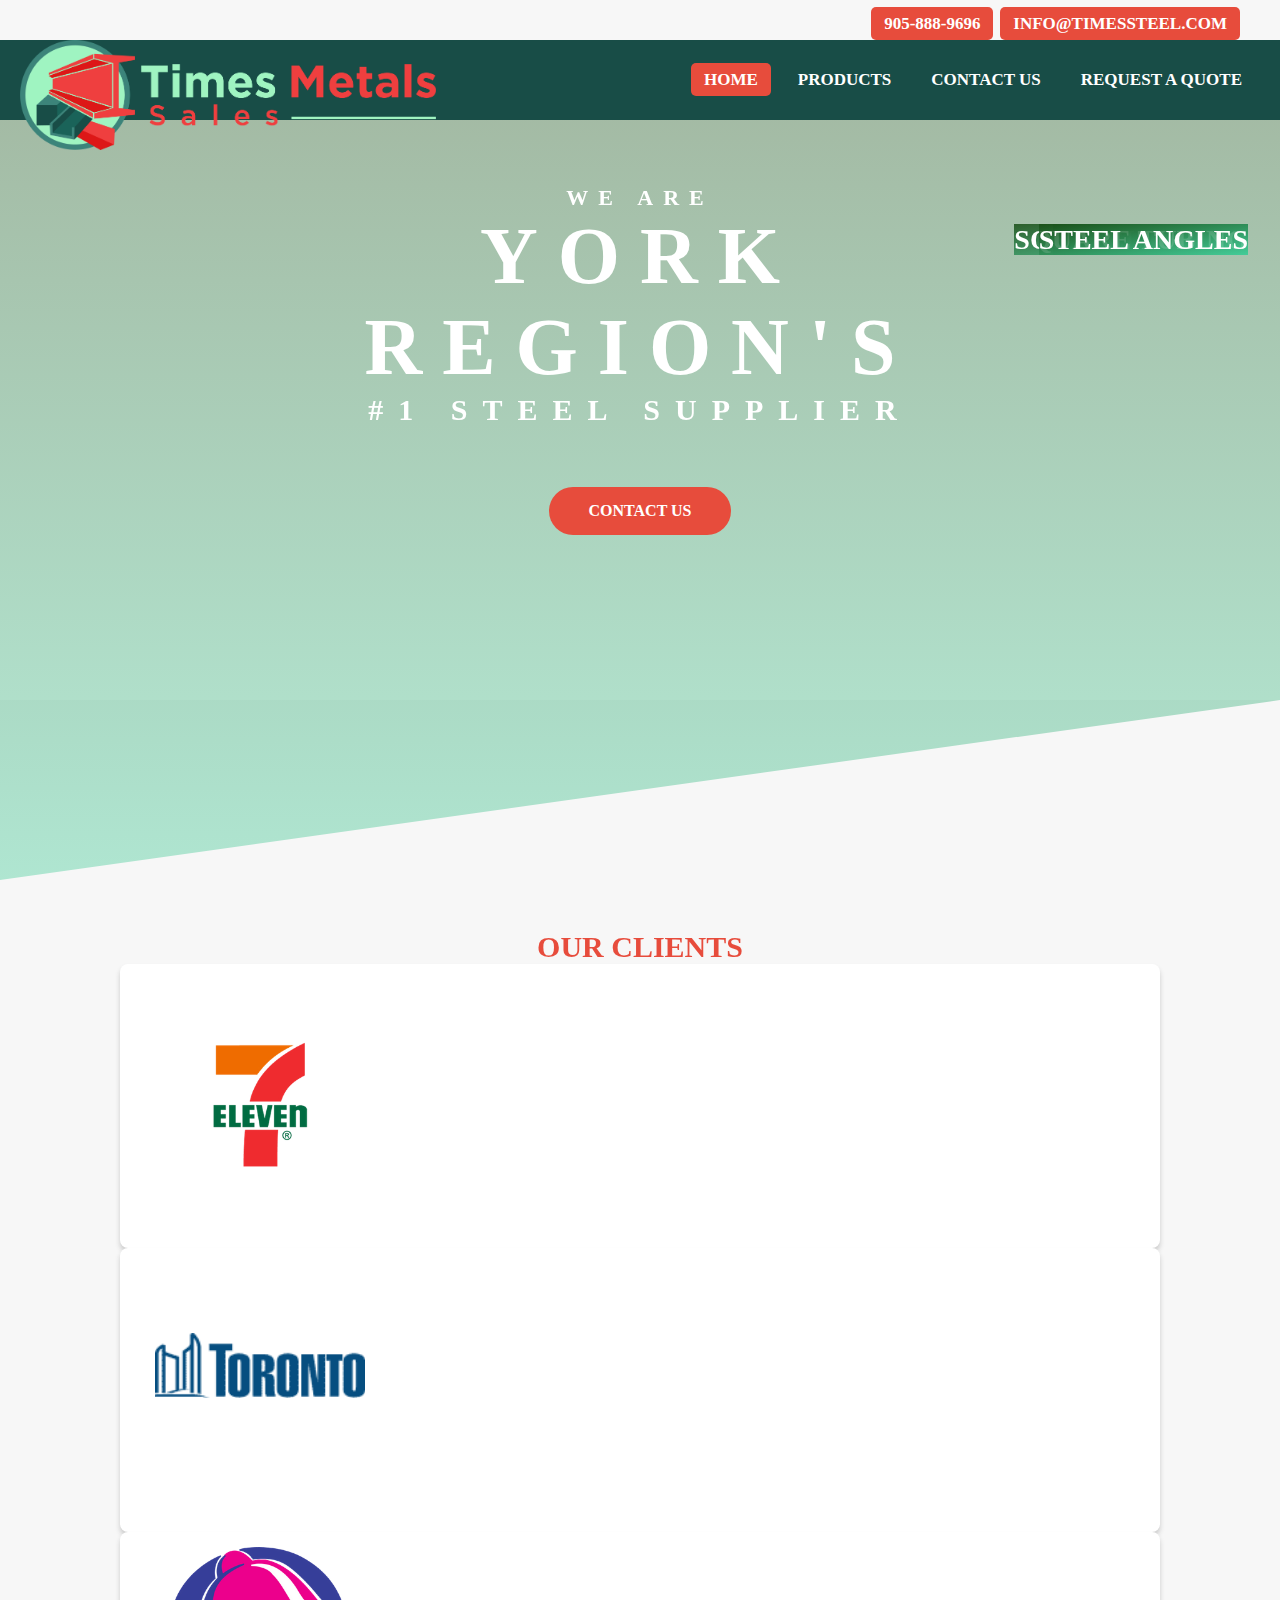
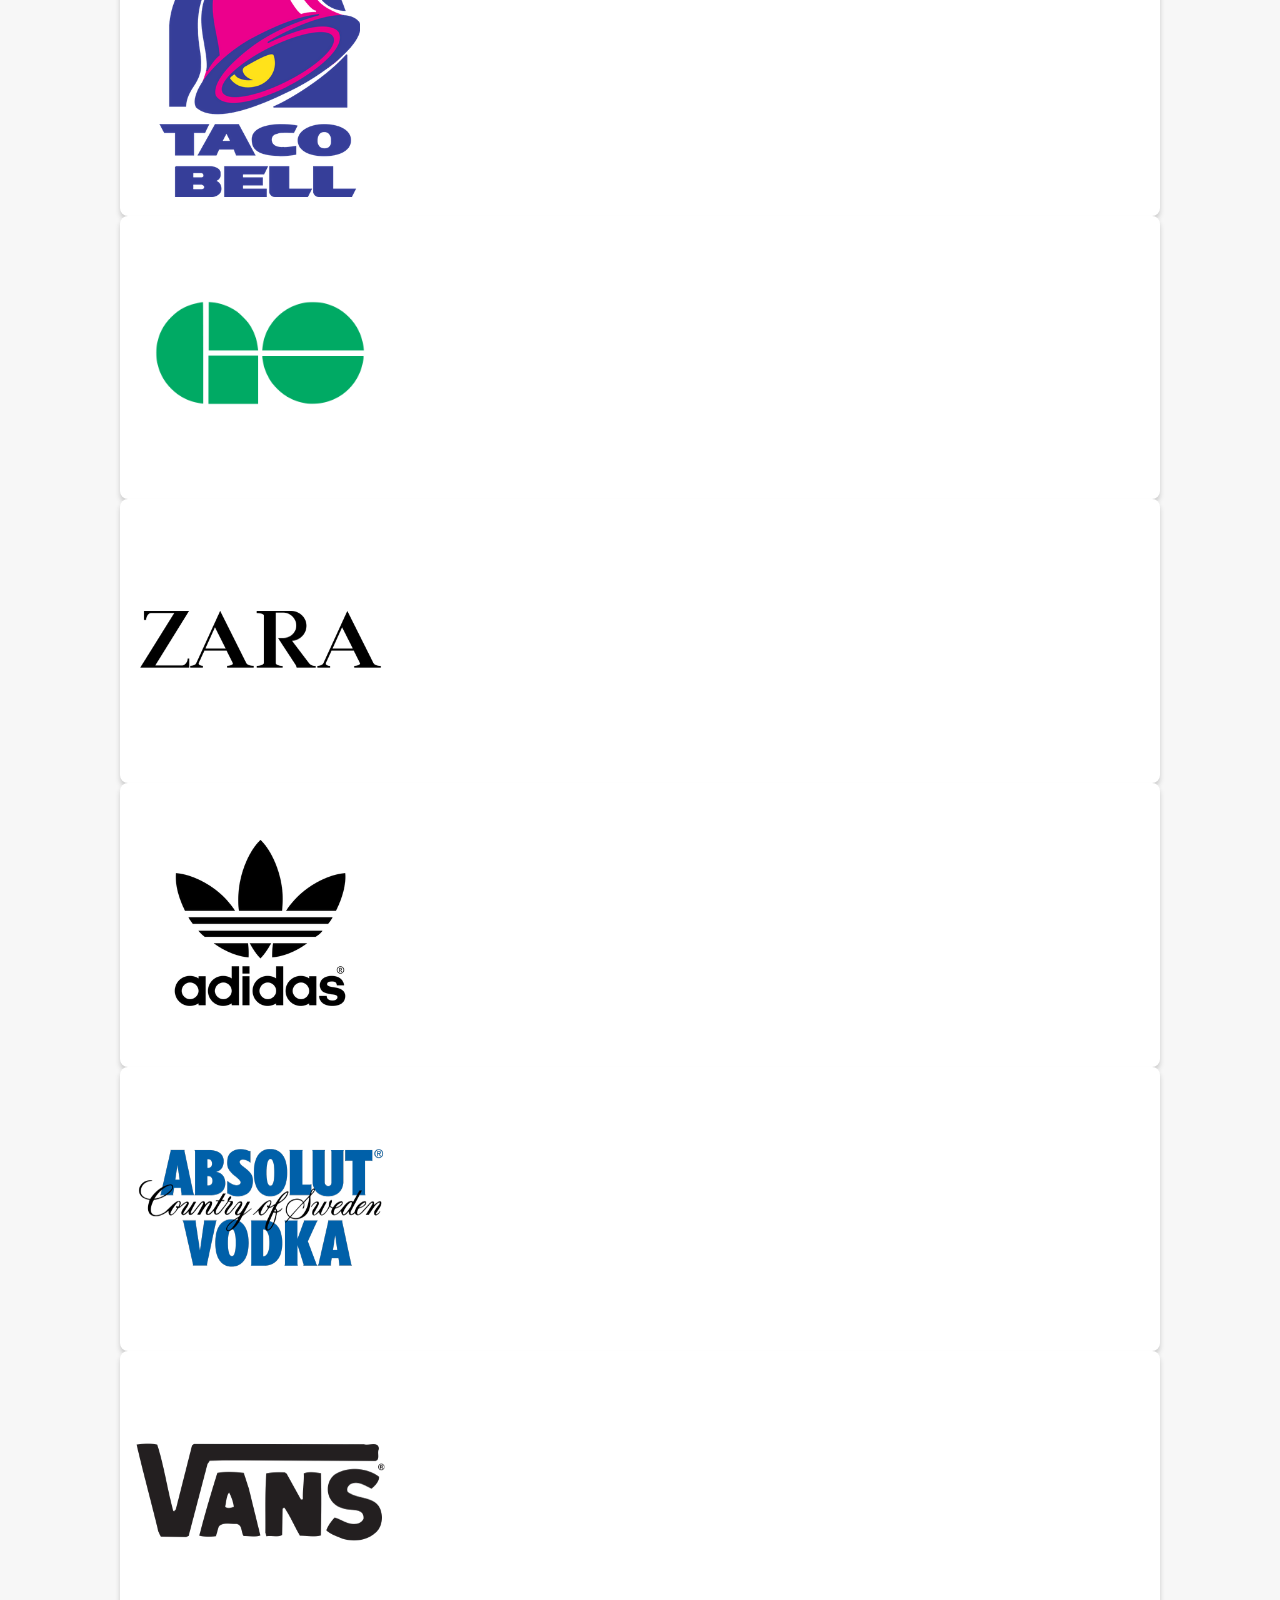
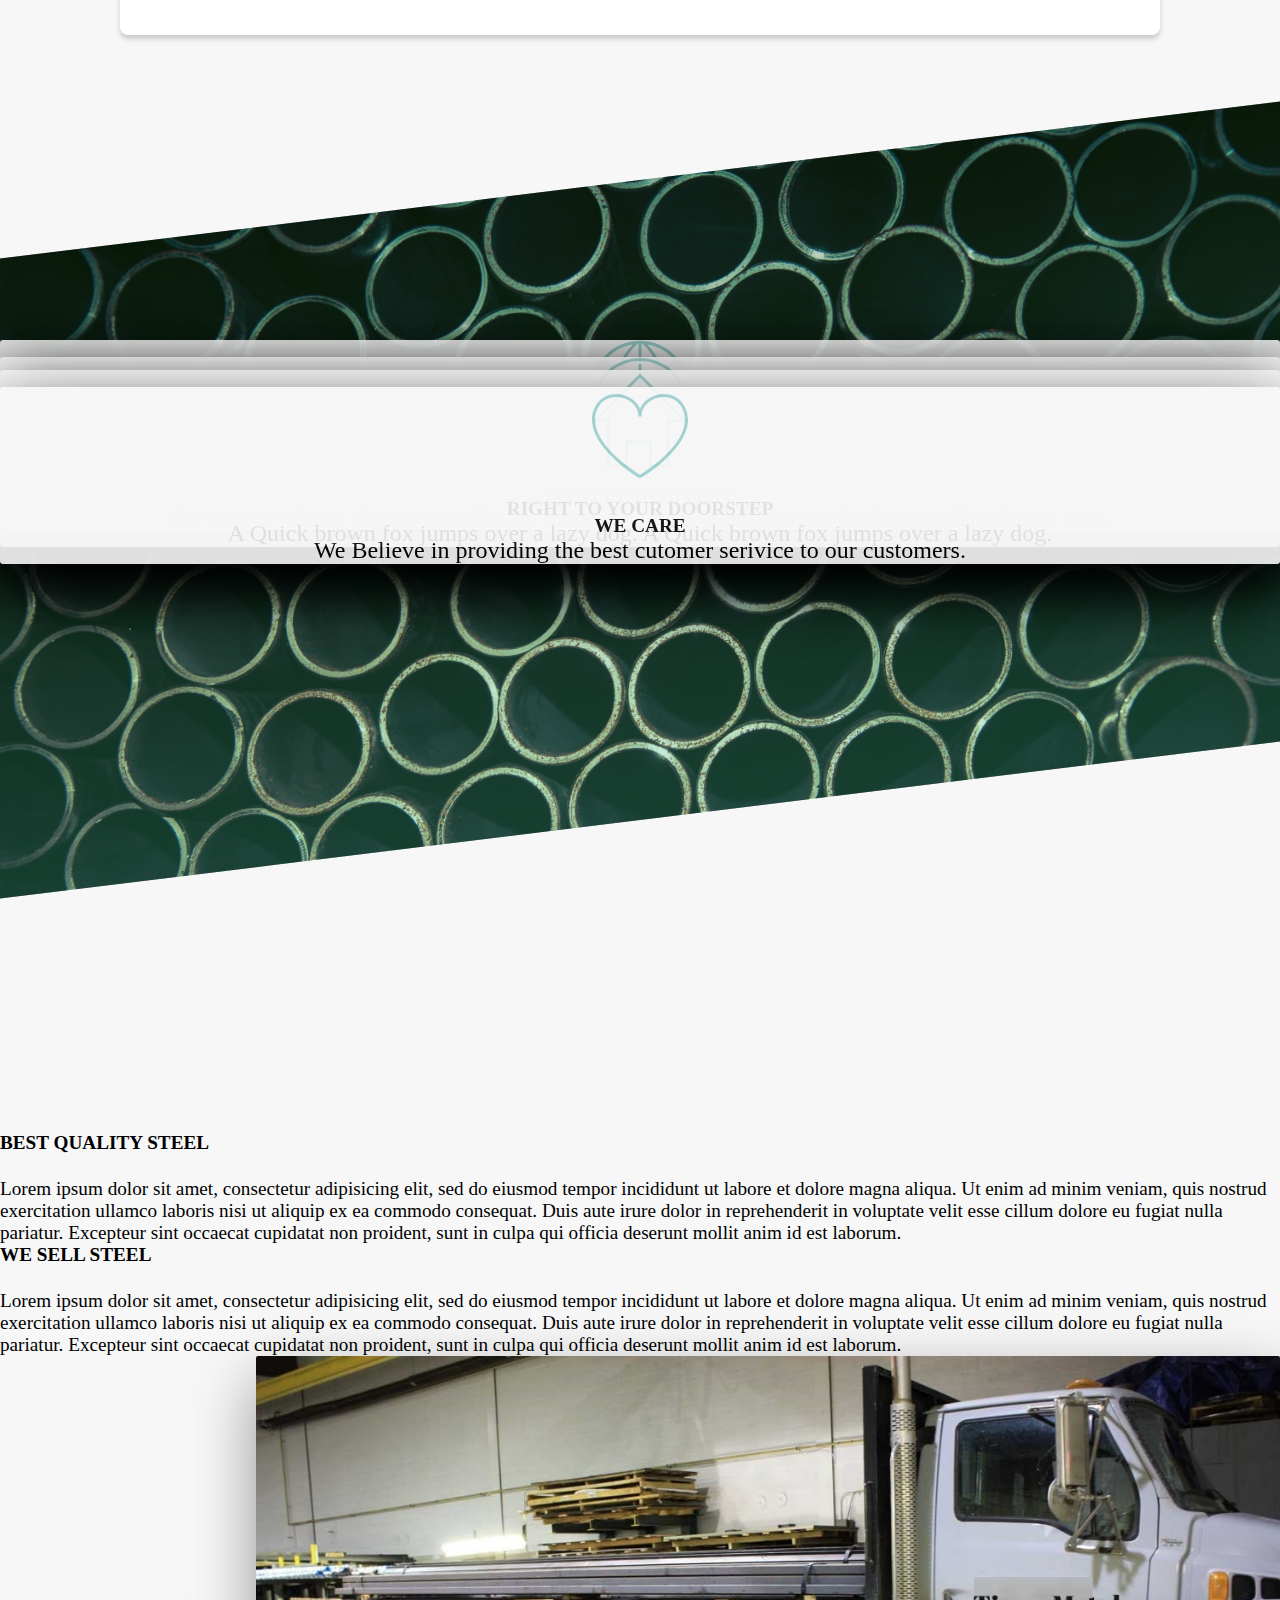
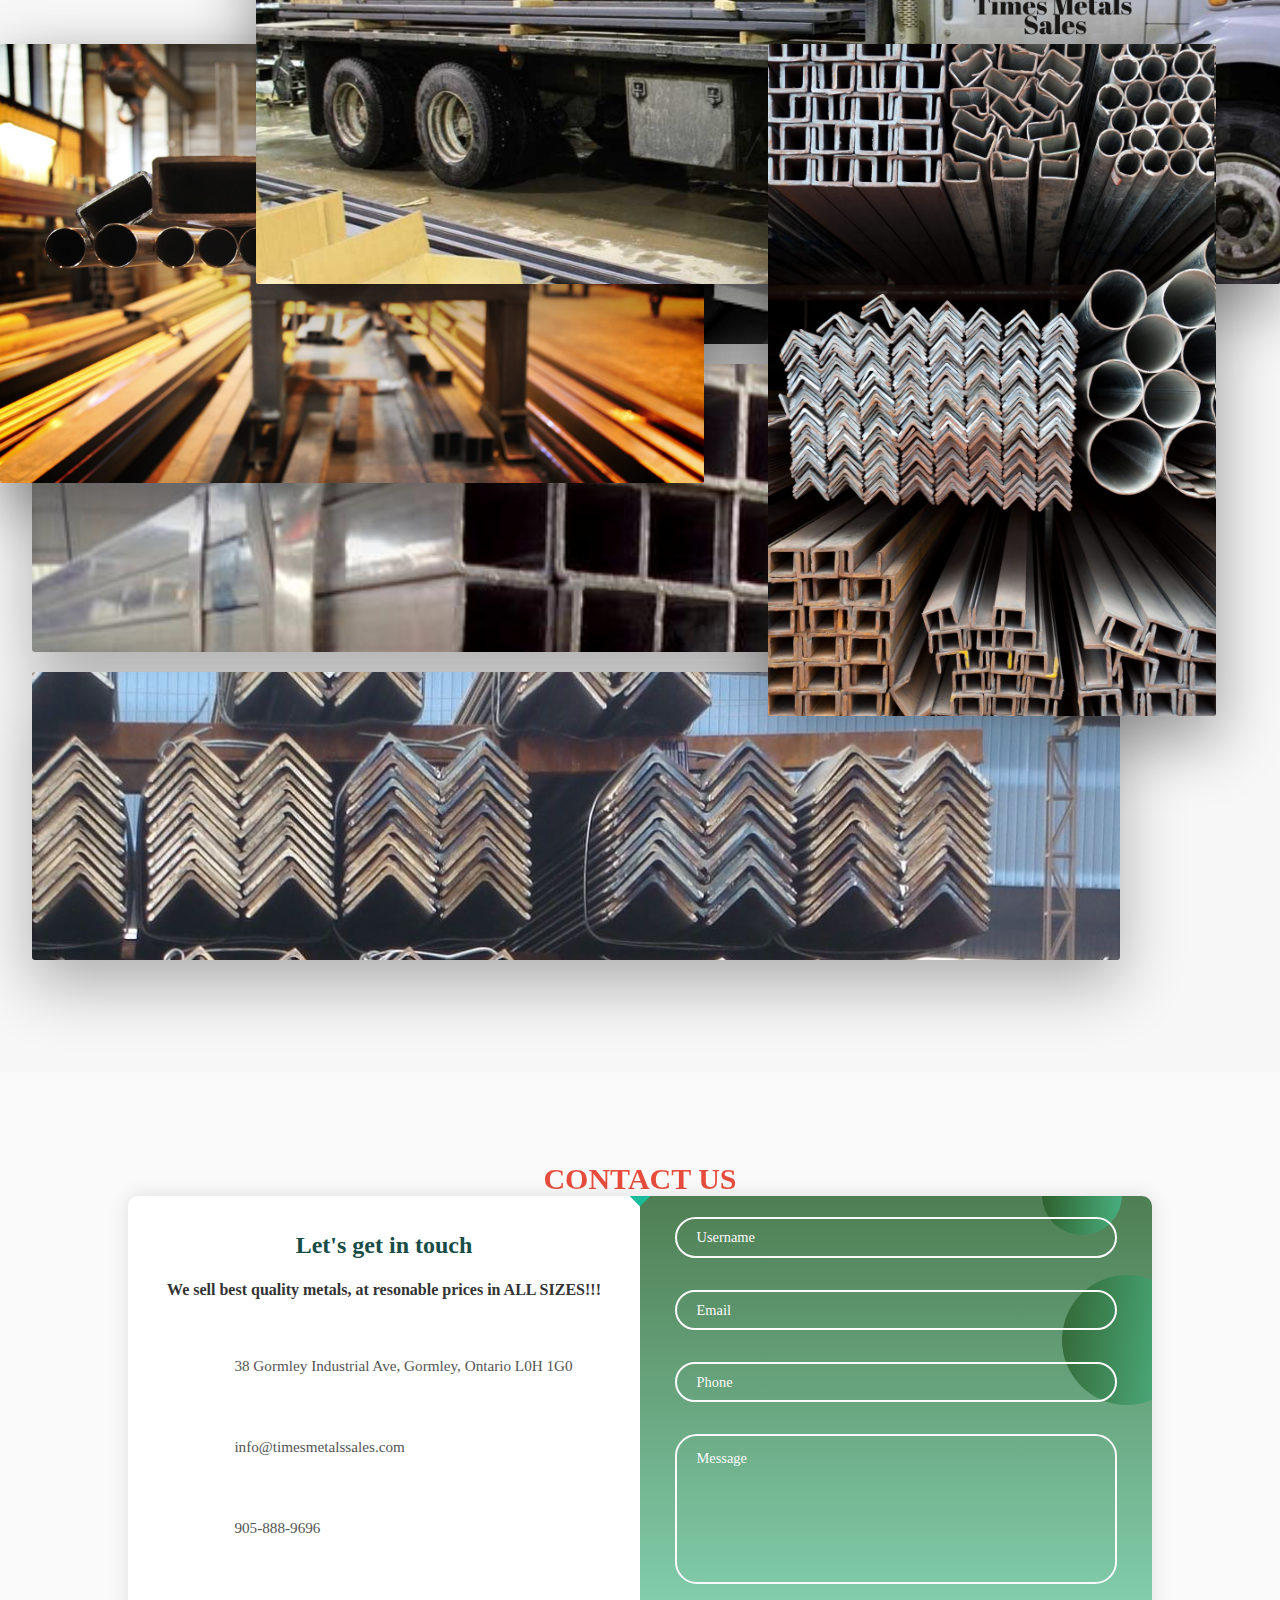
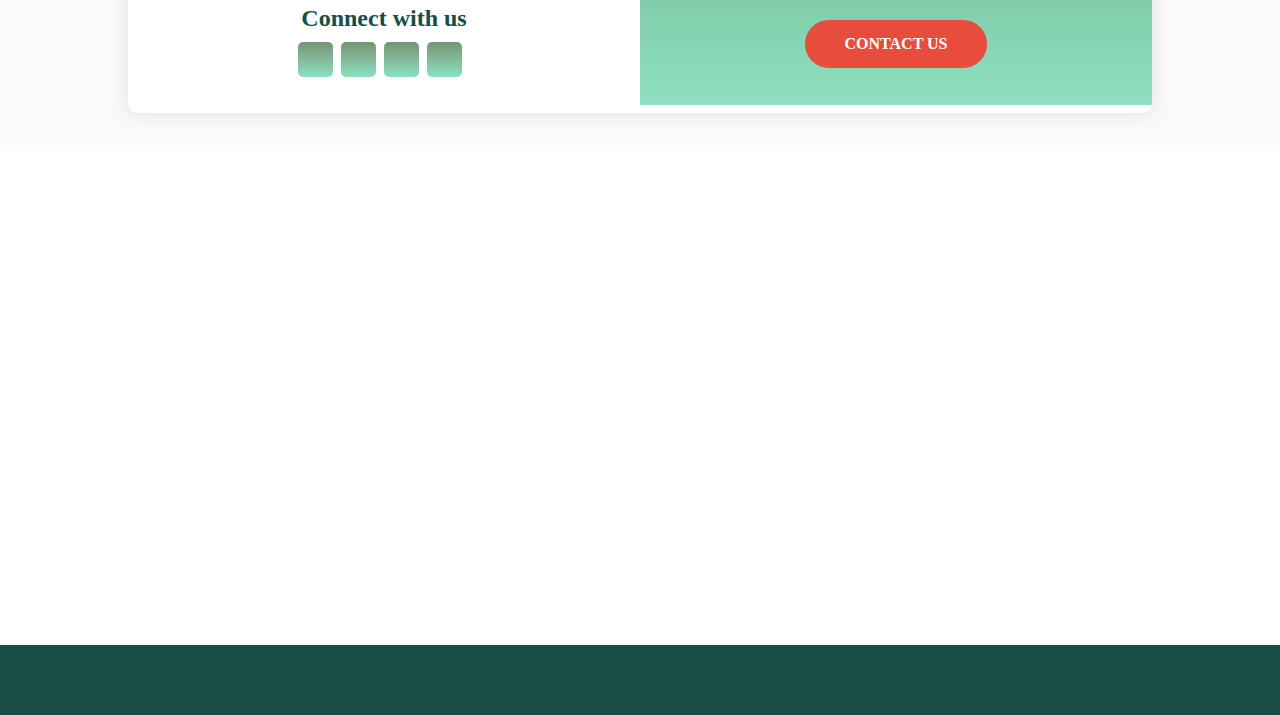
==== index.html @ 5d06d39f "first commit" ====
<!DOCTYPE html>
<html lang="en">

<head>
  <meta charset="UTF-8">
  <meta name="viewport" content="width=device-width, initial-scale=1.0">
  <meta http-equiv="X-UA-Compatible" content="ie=edge">
  <title>Times Steels Sales</title>
  <link href="https://cdn.jsdelivr.net/npm/bootstrap@5.0.0-beta1/dist/css/bootstrap.min.css" rel="stylesheet" integrity="sha384-giJF6kkoqNQ00vy+HMDP7azOuL0xtbfIcaT9wjKHr8RbDVddVHyTfAAsrekwKmP1" crossorigin="anonymous">
  <link rel="stylesheet" href="css/style.css">
  <link rel="stylesheet" href="https://cdnjs.cloudflare.com/ajax/libs/slick-carousel/1.8.1/slick.min.css">
  <link rel="stylesheet" href="https://cdnjs.cloudflare.com/ajax/libs/slick-carousel/1.8.1/slick-theme.min.css">
  <link rel="stylesheet" type="text/css" href="http://kenwheeler.github.io/slick/slick/slick-theme.css" />
  <link rel="stylesheet" href="css/icon-font.css">
  <link rel="stylesheet" href="https://cdnjs.cloudflare.com/ajax/libs/animate.css/4.1.1/animate.min.css" />
  <link rel="stylesheet" href="css/animate.css">
</head>

<body>
  <section>
    <div class="p-no">
      <ul>
        <li class="nav-move"><a href="#" class="active"><i class="fas fa-phone-volume"></i> 905-888-9696 </a></li>
        <li class="nav-move"><a href="#" class="active"><i class="far fa-envelope"></i> info@timessteel.com </a></li>
      </ul>
    </div>
  </section>


  <section>
    <nav>
      <input type="checkbox" id="check">
      <label for="check" class="checkbtn">
        <i class="fas fa-bars"></i>
      </label>
      <label class='logo'> <a href=""><img src="assets/final_logo5.png" height="110" alt=""></a> </label>

      <ul>
        <li><a href="#" class='active'>Home</a></li>
        <li><a href="products.html">Products</a></li>
        <li><a href="contact-us.html">Contact us</a></li>
        <li><a href="contact">Request a Quote</a></li>

      </ul>

    </nav>

  </section>


  <section class="cover-photo">
    <div class="text-box">
      <h1 class="heading-primary">
        <span class="heading-primary-1">WE ARE</span>
        <span class="heading-primary-2">YORK REGION'S</span>
        <span class="heading-primary-3">#1 STEEL SUPPLIER</span>
      </h1>

      <a href="#" class="btn-1 btn-contact-us">Contact us</a>
    </div>

  </section>


  <main>


    <section class="popular-brands">
      <div class="container-1">
        <h2 class="heading-secondary wow slideInLeft animate__backInLeft">Our Clients</h2>
        <div class="logo-slider">
          <div class="item"><a href="#"><img src="assets/7-11.png" alt=""></a></div>
          <div class="item"><a href="#"><img src="assets/city-logo.gif" style="padding:70px 20px 115px !important" alt=""></a></div>
          <div class="item"><a href="#"><img src="assets/taco.png" alt=""></a></div>
          <div class="item"><a href="#"><img src="assets/go-logo.png" style="padding:70px 20px 75px !important" alt=""></a></div>
          <div class="item"><a href="#"><img src="assets/zara.png" alt=""></a></div>
          <div class="item"><a href="#"><img src="assets/adidas.png" alt=""></a></div>
          <div class="item"><a href="#"><img src="assets/absoult.png" alt=""></a></div>
          <div class="item"><a href="#"><img src="assets/vans.png" alt=""></a></div>
        </div>
      </div>
    </section>

    <section class="section-features">
      <div class="container">
        <div class="row">

          <div class="col-xl-3 col-lg-6 col-md-6 col-3">
            <div class="feature-box fb-1">
              <i class="feature-box__icon icon-basic-world"></i>
              <h3 class="heading-tertiary">Best Raw Material</h3>
              <p class="feature-box__text">
                WE offer the best quality of raw materials for your use. IN ALL SIZES!
              </p>
            </div>
          </div>

          <div class="col-xl-3 col-lg-6 col-md-6 col-3">
            <div class="feature-box fb-2">
              <i class="feature-box__icon icon-basic-clock"></i>
              <h3 class="heading-tertiary">On Time Delivery</h3>
              <p class="feature-box__text otd-text">
                Our On-time delivery of products enables our customers to improve efficiencies and reduce overall production costs.
              </p>
            </div>
          </div>

          <div class="col-xl-3 col-lg-6 col-md-6 col-3">
            <div class="feature-box fb-3">
              <i class="feature-box__icon icon-basic-home"></i>
              <h3 class="heading-tertiary">Right to your Doorstep</h3>
              <p class="feature-box__text">
                A Quick brown fox jumps over a lazy dog. A Quick brown fox jumps over a lazy dog.
              </p>
            </div>
          </div>

          <div class="col-xl-3 col-lg-6 col-md-6 col-3">
            <div class="feature-box fb-4">
              <i class="feature-box__icon icon-basic-heart"></i>
              <h3 class="heading-tertiary">We Care</h3>
              <p class="feature-box__text">
                We Believe in providing the best cutomer serivice to our customers.
              </p>
            </div>
          </div>

        </div>
      </div>

    </section>




    <section class="section-about">
      <div class="u-center-text u-margin-bottom-8">
        <h2 class="heading-secondary wow slideInLeft animate__backInLeft">
          One Stop, for all your steel needs.
        </h2>
      </div>

      <div class="container">
        <div class="row ">
          <div class="col-6">
            <h3 class="heading-tertiary u-margin-bottom-small section-about-heading">
              Best Quality Steel
            </h3>
            <p class="paragraph">
              Lorem ipsum dolor sit amet, consectetur adipisicing elit, sed do eiusmod tempor incididunt ut labore et dolore magna aliqua. Ut enim ad minim veniam, quis nostrud exercitation ullamco laboris nisi ut aliquip ex ea commodo consequat.
              Duis aute irure dolor in reprehenderit in voluptate velit esse cillum dolore eu fugiat nulla pariatur. Excepteur sint occaecat cupidatat non proident, sunt in culpa qui officia deserunt mollit anim id est laborum.
            </p>

            <h3 class="heading-tertiary u-margin-bottom-small section-about-heading">
              We sell Steel
            </h3>
            <p class="paragraph">
              Lorem ipsum dolor sit amet, consectetur adipisicing elit, sed do eiusmod tempor incididunt ut labore et dolore magna aliqua. Ut enim ad minim veniam, quis nostrud exercitation ullamco laboris nisi ut aliquip ex ea commodo consequat.
              Duis aute irure dolor in reprehenderit in voluptate velit esse cillum dolore eu fugiat nulla pariatur. Excepteur sint occaecat cupidatat non proident, sunt in culpa qui officia deserunt mollit anim id est laborum.
            </p>
          </div>
          <div class="col-6">
            <div class="composition">
              <img src="assets/metal.jpg" alt="" class="composition__photo composition__photo--p1">
              <img src="assets/steel-truck1.png" alt="" class="composition__photo composition__photo--p2">
              <img src="assets/mix-bars.jpg" alt="" class="composition__photo composition__photo--p3">
            </div>
          </div>
        </div>
      </div>

    </section>





    <section class="section-products">
      <div class="u-center-text u-margin-bottom-8">
        <h2 class="heading-secondary">
          Our Products
        </h2>
      </div>

      <div class="row justify-content-center">

        <div class="col-12 col-xl-4 col-lg-6 col-md-6 col-sm-10 mx-auto">
          <div class="card product-picture-move">
            <div class="card-picture cp-1">
              &nbsp;
            </div>
            <h4 class="card-heading">
              <span class="heading-span">
                Steel Beams
              </span>

            </h4>
            <!-- <div class="card-details">
              <li>Size: 1/2 x 1/2 x 1/8</li>
              <li>Weight: 0.38</li>
              <li>7.6</li>
            </div> -->
          </div>
        </div>

        <div class="col-12 col-xl-4 col-lg-6 col-md-6 col-sm-10 ">
          <div class="card product-picture-move">
            <div class="card-picture cp-2">
              &nbsp;
            </div>
            <h4 class="card-heading">
              <span class="heading-span">
                Square Tubing
              </span>

            </h4>
            <!-- <div class="card-details">
              <li>Size: 1/2 x 1/2 x 1/8</li>
              <li>Weight: 0.38</li>
              <li>7.6</li>
            </div> -->
          </div>
        </div>

        <div class="col-12 col-xl-4 col-lg-6 col-md-6 col-sm-10">
          <div class="card product-picture-move">
            <div class="card-picture cp-3">
              &nbsp;
            </div>
            <h4 class="card-heading">
              <span class="heading-span">
                Steel Angles
              </span>

            </h4>
            <!-- <div class="card-details">
              <li>Size: 1/2 x 1/2 x 1/8</li>
              <li>Weight: 0.38</li>
              <li>7.6</li>
            </div> -->
          </div>

        </div>
      </div>

      <!-- <div class="container">
        <a href="products.html" class="btn-1 btn-contact-us-1">More Products</a>

      </div> -->


    </section>









    <!-- <section class="section-stories">

      <div class="bg-video">
        <video class="bg-video__content" autoplay muted loop>
          <Source src="assets/Toronto.mp4" type="video/mp4">
          </Source>
          Your browser does not support this video!
        </video>
      </div>


      <div class="u-center-text u-margin-bottom-8">
        <h2 class="heading-secondary">
          Customer Reviews
        </h2>
      </div>


      <div class="row">
        <div class="story">
          <figure class="story__shape">
            <img src="assets/UI-face-1.jpg" alt="Person 1" class="story__image">
            <figcaption class="story__caption">
              Devon Connors
            </figcaption>
          </figure>
          <div class="story__text">
            <h3 class="heading-tertiary u-margin-bottom-small">
              Very Satisfied by the quality of steel.
            </h3>
            <p>Lorem ipsum dolor sit amet, consectetur adipisicing elit. Eaque omnis, magni consequatur, aperiam incidunt nobis aliquid, officia beatae minus dolorum odio! Eum officiis officia ab temporibus expedita adipisci vitae quia.</p>
          </div>
        </div>
      </div>

      <div class="row u-margin-bottom-small">
        <div class="story">
          <figure class="story__shape">
            <img src="assets/UI-face-5.jpg" alt="Person 1" class="story__image">
            <figcaption class="story__caption">
              Sussane Warner
            </figcaption>
          </figure>
          <div class="story__text">
            <h3 class="heading-tertiary u-margin-bottom-small">
              On time delivery! <3 <3 </h3>
                <p>Lorem ipsum dolor sit amet, consectetur adipisicing elit. Eaque omnis, magni consequatur, aperiam incidunt nobis aliquid, officia beatae minus dolorum odio! Eum officiis officia ab temporibus expedita adipisci vitae quia.</p>
          </div>
        </div>
      </div>

    </section> -->


    <section class="section-contact" id="contact">

      <div class="container-e">
        <!-- <span class="big-circle"></span> -->
        <h2 class="heading-secondary">
          Contact Us
        </h2>
        <img src="img/shape.png" class="square" alt="" />
        <div class="form">
          <div class="contact-info">
            <h3 class="title">Let's get in touch</h3>
            <p class="text">
              We sell best quality metals, at resonable prices in ALL SIZES!!!
            </p>

            <div class="info">
              <div class="information">
                <img src="img/location.png" class="icon" alt="" />
                <i class="fas fa-map-marked-alt fa-2x c-icons"></i>
                <p>38 Gormley Industrial Ave, Gormley, Ontario L0H 1G0</p>
              </div>
              <div class="information">
                <img src="img/email.png" class="icon" alt="" />
                <i class="far fa-envelope fa-2x c-icons"></i>
                <p>info@timesmetalssales.com</p>
              </div>
              <div class="information">
                <img src="img/phone.png" class="icon" alt="" />
                <i class="fas fa-phone-volume fa-2x c-icons"></i>
                <p>905-888-9696</p>
              </div>
            </div>

            <div class="social-media">
              <p class="title">Connect with us </p>
              <div class="social-icons">
                <a href="#">
                  <i class="fab fa-facebook-f"></i>
                </a>
                <a href="#">
                  <i class="fab fa-twitter"></i>
                </a>
                <a href="#">
                  <i class="fab fa-instagram"></i>
                </a>
                <a href="#">
                  <i class="fab fa-linkedin-in"></i>
                </a>
              </div>
            </div>
          </div>

          <div class="contact-form">
            <span class="circle one"></span>
            <span class="circle two"></span>

            <form autocomplete="off" id="contact-form" method="post" action="contact-form.php">
              <h3 class="title">Contact us</h3>
              <div class="input-container">
                <input type="text" name="name" class="input" />
                <label for="">Username</label>
                <span>Username</span>
              </div>
              <div class="input-container">
                <input type="email" name="email" class="input" />
                <label for="">Email</label>
                <span>Email</span>
              </div>
              <div class="input-container">
                <input type="tel" name="phone" class="input" />
                <label for="">Phone</label>
                <span>Phone</span>
              </div>
              <div class="input-container textarea">
                <textarea name="message" class="input"></textarea>
                <label for="">Message</label>
                <span>Message</span>
              </div>
              <a href="#" type="submit" class="btn-1 btn-contact-us">Contact us</a>
              <!-- <input type="submit" value="Send" class="btn-1" /> -->
            </form>
          </div>
        </div>
      </div>

    </section>

    <section>
      <div class="contact-map">
        <iframe
          src="https://www.google.com/maps/embed?pb=!1m18!1m12!1m3!1d2872.6398031145964!2d-79.37557128449275!3d43.94612767911226!2m3!1f0!2f0!3f0!3m2!1i1024!2i768!4f13.1!3m3!1m2!1s0x89d52b294a192971%3A0xa23eb3b791eac809!2sTimes%20Iron%20Works%20Inc.!5e0!3m2!1sen!2sca!4v1611157939433!5m2!1sen!2sca"
          width="100%" height="auto" frameborder="0" style="border:0;" allowfullscreen="" aria-hidden="false" tabindex="0"></iframe>
      </div>
    </section>










    <!-- <section class="contact-us">
  <div class="contact-in">

    <div class="contact-form">
      <h2 class="heading-secondary">
        Contact Us
      </h2>
      <form class="" action="index.html" method="post">
        <input type="text" name="" placeholder="Name" class="contact-form-text">
        <input type="text" name="" placeholder="Email" class="contact-form-text">
        <textarea name="Message" placeholder="Message" rows="8" cols="80" class="contact-form-textarea"></textarea>
        <input type="submit" name="Submit" value="" class="btn btn-contact-us">
        <a href="#" class="btn btn-contact-us">Submit</a>
      </form>
    </div>




  </div>
</section> -->

    <!-- <section class="section-book">
      <div class="row">
        <div class="book">

        </div>
      </div>
    </section> -->

  </main>

  <footer class="section-footer">

    <!-- <div class="footer-links">
      <h3>Products</h3>
      <h3>Contact Us</h3>
      <h3>Request a Quote</h3>

    </div>

    <h2>Times Steel Sales</h2> -->
  </footer>

  <script src="https://cdnjs.cloudflare.com/ajax/libs/jquery/3.5.1/jquery.min.js"> </script>
  <script src="https://cdnjs.cloudflare.com/ajax/libs/slick-carousel/1.9.0/slick.min.js"></script>
  <script src="https://cdnjs.cloudflare.com/ajax/libs/popper.js/1.14.6/umd/popper.min.js" integrity="sha384-wHAiFfRlMFy6i5SRaxvfOCifBUQy1xHdJ/yoi7FRNXMRBu5WHdZYu1hA6ZOblgut" crossorigin="anonymous"></script>
  <script src="https://stackpath.bootstrapcdn.com/bootstrap/4.2.1/js/bootstrap.min.js" integrity="sha384-B0UglyR+jN6CkvvICOB2joaf5I4l3gm9GU6Hc1og6Ls7i6U/mkkaduKaBhlAXv9k" crossorigin="anonymous"></script>
  <script src="https://kit.fontawesome.com/7abd18528c.js" crossorigin="anonymous"></script>
  <!-- <script src="js/smooth-scroll.js"> -->
  <script src="js/wow.min.js"></script>
  <script>
    new WOW().init();
  </script>

  <script>
    $(window).on('load', function() {

      new WOW().init();
    });
  </script>
  <script src="app.js"></script>


  <!-- <script>
    var scroll = new SmoothScroll('a[href*="#"]');
  </script> -->

  <script>
    // $('.my-slider').slick({
    // dots: true,
    // infinite: false,
    // speed: 300,
    // slidesToShow: 4,
    // slidesToScroll: 4,
    // responsive: [
    //   {
    //     breakpoint: 1024,
    //     settings: {
    //       slidesToShow: 3,
    //       slidesToScroll: 3,
    //       infinite: true,
    //       dots: true
    //     }
    //   },
    //   {
    //     breakpoint: 600,
    //     settings: {
    //       slidesToShow: 2,
    //       slidesToScroll: 2
    //     }
    //   },
    //   {
    //     breakpoint: 480,
    //     settings: {
    //       slidesToShow: 1,
    //       slidesToScroll: 1
    //     }
    //   }
    // ]


    $('.logo-slider').slick({
      // slideshow: 5,
      // slidesToScroll:1,
      // dots: true,
      // arrows: true,
      // autoplay: true,
      // autoplaySpeed: 2000,
      // infinite:true,
      // variableWidth: true,

      slidesToShow: 3,
      slidesToScroll: 1,
      mobileFirst: true,
      autoplay: true,
      arrows: true,
      autoplaySpeed: 2500,
      dots: true,
      infinite: true,
      pauseOnHover: true,

      variableWidth: true,
      centerMode: true,

      responsive: [{
          breakpoint: 1024,
          settings: {
            arrows: false,
            slidesToShow: 3,
            slidesToScroll: 3,
            infinite: true,
            dots: true
          }
        },
        {
          breakpoint: 768,
          settings: {
            arrows: false,
            slidesToShow: 2,
            slidesToScroll: 2,
          }
        },
        {
          breakpoint: 425,
          settings: {
            arrows: false,
            slidesToShow: 1,
            slidesToScroll: 1
          }
        }
        // You can unslick at a given breakpoint now by adding:
        // settings: "unslick"
        // instead of a settings object
      ]
      // responsive: [{
      //   breakpoint: 768,
      //   setting: {
      //     slidesToShow: 2,
      //     slidesToScroll: 1,
      //   }
      // }, {
      //   breakpoint: 520,
      //   setting: {
      //     slidesToShow: 2,
      //     slidesToScroll: 1,
      //   }
      // }]

      // autoplay: true,
      // dots: true,
      // centerMode:true,
      // slidesToShow:8,
      // variableWidth:true,
      // responsive: [{
      //     breakpoint: 500,
      //     settings: {
      //         dots: false,
      //         arrows: false,
      //         infinite: false,
      //         slidesToShow: 2,
      //         slidesToScroll: 2
      //     }
      // }]
    });
  </script>




</body>

</html>
---- css/style.css ----
/*
light green: #7ed567
orange: #f6830f

green: #0e918c
red: #bb2205
silver: #d2d3c9

emerald: ##2ecc71 #184d47
alzirin red: ##e74c3c
silver: ##ecf0f1
*/

/* html,body
{
    width: 100%;
    height: 100%;
    margin: 0px;
    padding: 0px;
    overflow-x: hidden;
} */

* {
  padding: 0;
  margin: 0;
  text-decoration: none;
  list-style: none;
  box-sizing: border-box;
}

nav {
  background: #184d47;
  /* background: linear-gradient(to right, #2ecc71, #0e918c); */

  /* background: linear-gradient(to right, #2ecc71, #0e918c); */
  height: 80px;
  width: 100%;
  position: fixed;
  z-index: 1000;
  margin-top: -30px;
  flex-wrap: wrap;
}
 .p-no{
  height: 40px;
  background-color:#f7f7f7 !important;
  font-size:1.7rem;
  position: fixed;
  z-index: 1000;
  padding-top: 5px;
  padding-bottom: 5px;
  padding-right: 20px;
  margin-top: -70px;
  width: 100% !important;

}
/* .p-no ul{
  text-align: center !important;
}

.p-no ul li{
  float: right;
  display: inline-block;
  margin-right: 20px;
  background: #e74c3c;
  align-items: center;
  text-align: center;
  height: 30px !important;
}

.p-no ul li a {
  margin-top: 10px;
  color: white;
  font-size: 15px;
  padding-left: 13px;
  padding-right: 13px;
  padding-bottom: 13px;
  text-align: center;
  text-transform: uppercase;
  font-weight: bold;
  text-decoration: none;
} */

.p-no ul {
  float: right;
  margin-right: 20px;
  position: relative;
}

.p-no ul li {
  display: inline-block;
  line-height: 80px;
  margin-top: -50px;
  /* margin: 0 5px; */
  position: relative;
}

.p-no ul li a {
  color: white;
  font-size: 17px;
  padding: 7px 13px;
  border-radius: 5px;
  text-transform: uppercase;
  font-weight: bold;
  text-decoration: none;
  position: relative;
}

.p-no ul li a:hover {
  color: white;
}


.active, .p-no ul li a:hover {
  background: #e74c3c;
  transition: .5s;
}






.logo {
  margin-top: -18px;
  height: 80px;
  margin-left: 20px;

  /* color:white;
  font-size: 35px;
  line-height: 80px;
  padding: 0 100px;
  font-weight: bold; */
}

nav ul {
  float: right;
  margin-right: 20px;
  position: relative;

}

nav ul li {
  display: inline-block;
  line-height: 80px;
  margin: 0 5px;
  position: relative;
}

nav ul li a {
  color: white;
  font-size: 17px;
  padding: 7px 13px;
  border-radius: 5px;
  text-transform: uppercase;
  font-weight: bold;
  text-decoration: none;
  position: relative;
}

nav ul li a:hover {
  color: white;
}

.checkbtn{
  font-size: 30px;
  color: #e74c3c;
  float: right;
  line-height: 80px;
  margin-right: 40px;
  cursor: pointer;
  display: none;
}
#check{
  display: none;
}




/* nav .openMenu{
  font-size: 2rem;
  margin: 20px;
  display: none;
  cursor: pointer;
}

nav .nav-ul .closeMenu {
  font-size: 2rem;
  display: none;
  cursor: pointer;
} */


.active, nav ul li a:hover {
  background: #e74c3c;
  transition: .5s;
}

.hamburger{
  display: none;
  background-color: transparent;
  border: 0;
  color: #e74c3c;
  font-size: 25px;
}
.hamburger:focus{
  outline: none;
}

#logo {
  height: 80px;
  margin-top: -30px;
  /* margin-top: -15px;
  margin-right: 5px; */
}

label a, label a:hover {
  text-decoration: none;
  color: white;
  font-weight: bold;
}

.cover-photo {
  height: 90vh;
  padding: 200px 100px;
  /* background-image:linear-gradient( rgba(46,179,214,0.4) , rgba(67,204,152,0.4) ),  url(../assets/cover.jpg); */
  background-image: linear-gradient(rgba(24, 77, 21, 0.4), rgba(67, 204, 152, 0.4)), url(../assets/cover.jpg);
  /* background-image: linear-gradient(rgba(46, 204, 113, 0.4), rgba(14, 145, 140, 0.4)), url(../assets/cover.jpg); */

  /* background: linear-gradient(to right, #2ecc71, #0e918c); */

  background-size: cover;
  background-position: center;
  clip-path: polygon(0 0, 100% 0, 100% 70vh, 0% 100%);
  margin-top: 70px;
  /* z-index: -1; */
}

/* linear-gradient( rgba(46,179,214,0.6) , rgba(67,204,152,0.6) ), */
.text-box {
  position: absolute;
  top: 40%;
  left: 50%;
  transform: translate(-50%, -50%);
  text-align: center;
}

.heading-primary {
  color: #fff;
  backface-visibility: hidden;
}

.heading-primary-2 {
  display: block;
  font-size: 80px;
  font-weight: bold;
  letter-spacing: 20px;
  animation: moveInRight 3s ease-in-out;
}

.heading-primary-1 {
  display: block;
  font-size: 22px;
  font-weight: bold;
  letter-spacing: 10px;
  animation-name: moveInLeft;
  animation-duration: 3s;
  animation-timing-function: ease-in-out;
}

.heading-primary-3 {
  display: block;
  font-size: 30px;
  font-weight: bold;
  letter-spacing: 15px;
  animation: moveInLeft 3s ease-in-out;
  margin-bottom: 60px;
}

@keyframes moveInLeft {
  0% {
    opacity: 0;
    transform: translateX(-100px)
  }

  80% {
    transform: translateX(10px);
  }

  100% {
    opacity: 1;
    transform: translate(0);
  }
}

@keyframes moveInRight {
  0% {
    opacity: 0;
    transform: translateX(100px)
  }

  80% {
    transform: translateX(-10px);
  }

  100% {
    opacity: 1;
    transform: translate(0);
  }
}

.btn-1:link, .btn:visited {
  text-transform: uppercase;
  text-decoration: none;
  padding: 15px 40px;
  display: inline-block;
  border-radius: 100px;
  transition: all .2s;
  position: relative;
}

.btn-1:hover {
  color: #fff;
  transform: translateY(-3px);
  box-shadow: 0 5px 10px rgba(0, 0, 0, .2);
}

.btn-1:active {
  transform: translateY(-1px);
}

.btn-1 {
  background-color: #e74c3c;
  color: #fff;
  font-weight: bold;
}

/* sliding */
.popular-brands {
  background-color: #f7f7f7;
  padding-top: 120px;
  margin-top: -20vh;
  /* margin-bottom: 20vh; */
  padding-bottom: 20vh;
}

.container-1 {
  margin-top: 30px !important;
  /* margin-left: 250px !important;
  margin-right: 250px !important; */
  /* background-color: #f7f7f7; */
}

.logo-slider {
  box-sizing: border-box;
  /* width: 300px; */
}

.logo-slider img {
  width: 250px;
}

.container-1 {
  max-width: 1040px;
  margin: 100px auto;
}

.h2-logo-slider {
  font-size: 30px;
  font-weight: 400;
  text-align: center;
  position: relative;
  margin-bottom: 60px;
}

.h2-logo-slider:after {
  content: '';
  position: absolute;
  width: 100px;
  height: 4px;
  background-color: #e74c3c;
  bottom: -20px;
  left: 0;
  right: 0;
  margin: 0 auto;
}

.logo-slider .item {
  background-color: #fff;
  box-shadow: 0 4px 5px #cacaca;
  border-radius: 8px;
  padding: 15px;
  /* border: solid; */
}

.logo-slider .slick-slide {
  margin: 15px;
}

.slick-dots {
  background-color: #f7f7f7;
  background-size: 100% !important;
}

.slick-dots li.slick-active button:before {
  color: #e74c3c !important;
}

.slick-dots li button:before {
  font-size: 15px !important;
}

.slick-next:before,
.slick-prev:before {
  color: #e74c3c !important;
  font-size: 30px !important;
}

.item:hover {
  display: block;
  transition: all ease 0.3s;
  transform: scale(1.1) transform;
}

/* ABOUT SECTION------------------------------- */
.heading-secondary {
  text-align: center;
  font-size: 30px;
  text-transform: uppercase;
  font-weight: 700;
  /* background: linear-gradient(to right, #2ecc71, #C5F9C6); */
  /* background-color: #C5F9C6; */
  background-color: #e74c3c;

  -webkit-background-clip: text;
  color: transparent;
  margin-top: 10px;
  padding-top: 80px;
}

.u-center-text {
  text-align: center;
}

.u-margin-bottom-8 {
  margin-bottom: 8rem;
}

.u-margin-bottom-small {
  margin-bottom: 1.5rem;
}

.heading-tertiary {
  font-size: 1.2rem;
  font-weight: 700;
  text-transform: uppercase;
}

.paragraph {
  font-size: 1.2rem;
}

.section-about {
  background-color: #f7f7f7;
  /* padding: 0 25rem 20rem 25rem; */
  padding: 15rem 0;
  margin-top: -20vh;
}

.composition {
  position: relative;
  display: flex;
  justify-content: space-between;
}

.composition:hover .composition__photo:not(:hover) {
  transform: scale(.95);
}

.composition__photo {
  width: 55%;
  box-shadow: 0 1.5rem 4rem rgba(0, 0, 0, .4);
  border-radius: 2px;
  position: absolute;
  z-index: 10;
  transition: all .2s;
  outline-offset: 1.2rem;

}

.composition__photo--p1 {
  left: 0;
  top: 18rem;

}

.composition__photo--p2 {
  /* right: 0; */
  left: 20%;
  width: 80%;
  margin-right: 20px;
  /* top: 2rem; */
}

.composition__photo--p3 {
  /* left: 20%; */
  left: 60%;
  top: 18rem;
  width: 35%;
  margin-right: 20px;
  /* top: 10rem; */
}

.composition__photo--p1:hover {
  outline: 1.5rem solid #184d47;
  transform: scale(1.05) translateY(-.5rem);
  box-shadow: 0 2.5rem 4rem rgba(#000, .5);
  z-index: 20;
}

.composition__photo--p2:hover {
  outline: 1.5rem solid #184d47;
  transform: scale(1.05) translateY(-.5rem);
  box-shadow: 0 2.5rem 4rem rgba(#000, .5);
  z-index: 20;
}

.composition__photo--p3:hover {
  outline: 1.5rem solid #184d47;
  transform: scale(1.05) translateY(-.5rem);
  box-shadow: 0 2.5rem 4rem rgba(#000, .5);
  z-index: 20;
}

/* FEATURES SECTION------------------------------- */
.feature-box {
  background-color: #f7f7f7;
  font-size: 1.5rem;
  /* padding: 2.5rem; */
  text-align: center;
  border-radius: 3px;
  box-shadow: 0 1.5rem 4rem;
  transition: transform .3s !important;
  transform: skewY(7deg) !important;
  opacity: .9;
  /* top: -2rem; */
  margin-top: -10rem;
}

.row {
  max-width: 114rem;
  margin: 0 auto;
}

.feature-box:hover {
  transform: translateY(1.5rem) scale(1.07) skewY(7deg) !important;
}

.section-features {
  padding: 20rem 0;
  background-color: #f7f7f7;
  background-image: linear-gradient(rgba(24, 77, 21, 0.3), rgba(67, 204, 152, 0.3)), url(../assets/circles.jpg);
  /* background-image: linear-gradient(rgba(46, 204, 113, 0.4), rgba(14, 145, 140, 0.4)), url(../assets/circles.jpg); */

  background-size: cover;
  text-align: center;
  height: 400px;
  margin-top: -15vh;
  transform: skewY(-7deg);
}

.feature-box__icon {
  font-size: 6rem;
  margin-bottom: .5rem;
  display: inline-block;
  /* background-image: linear-gradient(rgba(24, 77, 21, 0.6), rgba(67, 204, 152, 0.6)); */
  background-color: rgba(14, 145, 140, 0.4);

  -webkit-background-clip: text;
  color: transparent;
}
.otd-text{
  font-size: 20px;
}

/* ABOUT-------------------------------------> */

.section-products{
  background-color: #f7f7f7;
  padding: 3rem 0 15rem 0;
  margin-top: -15rem;

}
.card{
  margin-left: 2rem;
  background-color: transparent;
  height: 18rem;
  border-radius: 3px;
  overflow: hidden;
  box-shadow: 0 1.5rem 4rem rgba(0, 0, 0, .3);
  width: 85%;
  margin-top: 20px;
  /* -webkit-clip-path: polygon(0 0, 100% 0, 100% 85%, 0 100%);
  clip-path: polygon(0 0, 100% 0, 100% 85%, 0 100%); */
}
.card-picture {

  background-size: cover;
  height: 18rem;
  background-blend-mode: screen;
  /* -webkit-clip-path: polygon(0 0, 100% 0, 100% 85%, 0 100%);
  clip-path: polygon(0 0, 100% 0, 100% 85%, 0 100%); */
}
.cp-1{
  background-image:  url(../assets/beam.jpg);

  /* background-image: linear-gradient(to right bottom, rgba(24, 77, 21, 0.6), rgba(67, 204, 152, 0.6)), url(../assets/beam.jpg); */
}
.cp-2{
  background-image:  url(../assets/hss-square.jpg);

  /* background-image: linear-gradient(to right bottom, rgba(24, 77, 21, 0.6), rgba(67, 204, 152, 0.6)), url(../assets/hss-square.jpg); */
}
.cp-3{
  background-image: url(../assets/angles.jpg);

  /* background-image: linear-gradient(to right bottom, rgba(24, 77, 21, 0.6), rgba(67, 204, 152, 0.6)), url(../assets/angles.jpg); */
}

.card-heading{
  font-size: 2.4rem;
  font-weight:300;
  text-transform: uppercase;
  color: #fff;
  position: absolute;
  top: 14rem;
  right: 2rem;
  text-align: right;
  width: 75%;
  z-index: 100;
}
.heading-span{
  font-weight: bold;
  background-image: linear-gradient(to right bottom, rgba(24, 77, 21, 0.85), rgba(67, 204, 152, 0.85));
}
.f-size{
  font-size: 30px !important;
}
.card-details ul{
  list-style: none;
  width: 80%;

}
.card-details li{
  text-align: center;
  font-size: 1.5rem;
  padding: 1rem;
  border-bottom: 1px solid #eee;
  width: 80%;
  margin: 0 auto;
}
.btn-contact-us-1{
  align-items:center;
  text-align: center;
  display: flex;
  margin-left: 32rem !important;
  margin-top: 2rem;
}





/* STORIES-------------------------------------> */
.section-stories {
  /* padding: 20rem 0; */
  /* background-color: #f7f7f7; */
  /* margin-top: -15vh !important; */
  position: relative;
  /* height: 100vh; */
  width: 99vw;
  overflow: hidden;
}

.story {
  width: 45%;
  /* height: 50%; */
  margin: 0 auto;
  /* padding-bottom: 100px; */
  /* box-shadow: 0 3rem 6rem rgba(#000, .3); */
  box-shadow: 0 1.5rem 4rem rgba(0, 0, 0, .4);
  /* background-color: rgba(#fff, .4); */

  border-radius: 3px;
  padding: 2rem;
  text-align: center;
  /* margin-top: 2rem; */
  margin-bottom: 5rem;
  padding-left: 9rem;
  font-size: 1rem;
  transform: skewX(-12deg);
  /* clip-path: polygon(10% 0%, 95% 0, 85% 90%, 0% 90%); */
}

.story * {
  /* transform: skewX(0deg); */
}

/* .story__text{
  opacity: .9;
  background-color: rgba(#fff, .4);
} */
.story__shape {

  width: 10rem;
  height: 10rem;
  float: left;
  opacity: 1;
  -webkit-shape-outside: circle(50% at 50% 50%);
  shape-outside: circle(50% at 50% 50%);
  -webkit-clip-path: circle(50% at 50% 50%);
  clip-path: circle(50% at 50% 50%);
  transform: translateX(-3rem) skewX(12deg);
  position: relative;
  backface-visibility: hidden;
}

.story__image {
  height: 100%;
  transform: translateX(1rem) scale(1.2);
  backface-visibility: hidden;
  transition: all .5s;
}

.story__caption {
  position: absolute;
  top: 50%;
  left: 50%;
  transform: translate(-50%, 20%);
  color: #fff;
  text-transform: uppercase;
  font-size: 1.6rem;
  text-align: center;
  opacity: 0;
  transition: all .5;
  backface-visibility: hidden;
}

.story:hover {
  transform: translateY(1.5rem) scale(1.07) skewX(-12deg) !important;
  backface-visibility: hidden;
}

.story:hover .story__caption {
  opacity: 1;
  transform: translate(-50%, -50%);
}

.story:hover .story__image {
  transform: translateX(-1rem) scale(1);
  filter: blur(3px) brightness(80%);
}

.bg-video {
  position: absolute;
  top: 0.5;
  left: 0;
  right: 0;
  /* height: 80%; */
  z-index: -1;
  opacity: 0.5;
  /* height: 30%; */
  height: 500px !important;
  /* width: 800px !important; */
  /* margin-top: -12rem; */
}

/* SECTION-BOOK--------------------------> */
.container-e {
  position: relative;
  /* width: 100%; */
  background-size: cover;
  /* min-height: 100vh; */
  /* padding: 2rem; */

  margin-top: -8rem;
  /* padding-left: 300px;
  padding-right: 250px; */
  padding-bottom: 2rem;

  /* padding-top: 50px; */
  background-color: #fafafa;
  overflow: hidden;
  /* display: flex; */
  text-align: center;
  align-items: center;
  justify-content: center;
}

.form {
  width: 100%;
  /* margin-top: 6rem !important; */
  margin: auto;
  max-width: 80%;
  background-color: #fff;
  border-radius: 10px;
  box-shadow: 0 0 20px 1px rgba(0, 0, 0, 0.1);
  z-index: 1000;
  overflow: hidden;
  display: grid;
  align-items: center;
  grid-template-columns: repeat(2, 1fr);
}

.c-icons{
  height: 80px;
  color: #184d47;
  padding: 1rem;
  margin-top: -10px;
}

.contact-form {
  /* background-color: #184d47; */
  /* margin-top: 2rem; */
  background-image: linear-gradient(rgba(24, 77, 21, 0.8), rgba(67, 204, 152, 0.6));

  position: relative;
  margin-top: -5rem !important;
}

.circle {
  border-radius: 50%;
  /* background: linear-gradient(135deg, transparent 20%, #149279); */
  background-image: linear-gradient(to right ,rgba(24, 77, 21, 0.6), rgba(67, 204, 152, 0.6));
  position: absolute;
}

.circle.one {
  width: 130px;
  height: 130px;
  top: 150px;
  right: -40px;
}

.circle.two {
  width: 80px;
  height: 80px;
  top: 30px;
  right: 30px;
}

.contact-form:before {
  content: "";
  position: absolute;
  width: 26px;
  height: 26px;
  background-color: #1abc9c;
  transform: rotate(45deg);
  top: 50px;
  left: -13px;
}

form {
  padding: 2.3rem 2.2rem;
  z-index: 10;
  overflow: hidden;
  position: relative;
}

.title {
  color: #fff;
  font-weight: bold;
  font-size: 1.5rem;
  line-height: 1;
  margin-bottom: 0.7rem;
}

.input-container {
  position: relative;
  margin: 2rem 0;
}

.input {
  width: 100%;
  outline: none;
  border: 2px solid #fafafa;
  background: none;
  padding: 0.6rem 1.2rem;
  color: #fff;
  font-weight: 500;
  font-size: 0.95rem;
  letter-spacing: 0.5px;
  border-radius: 25px;
  transition: 0.3s;
}

textarea.input {
  padding: 0.8rem 1.2rem;
  min-height: 150px;
  border-radius: 22px;
  resize: none;
  overflow-y: auto;
}

.input-container label {
  position: absolute;
  top: 50%;
  left: 15px;
  transform: translateY(-50%);
  padding: 0 0.4rem;
  color: #fafafa;
  font-size: 0.9rem;
  font-weight: 400;
  pointer-events: none;
  z-index: 1000;
  transition: 0.5s;
}

.input-container.textarea label {
  top: 1rem;
  transform: translateY(0);
}

.btn {
  padding: 0.6rem 1.3rem;
  background-color: #fff;
  border: 2px solid #fafafa;
  font-size: 0.95rem;
  color: #1abc9c;
  line-height: 1;
  border-radius: 25px;
  outline: none;
  cursor: pointer;
  transition: 0.3s;
  margin: 0;
}

.btn:hover {
  background-color: transparent;
  color: #fff;
}

.input-container span {
  position: absolute;
  top: 0;
  left: 25px;
  transform: translateY(-50%);
  font-size: 0.8rem;
  padding: 0 0.4rem;
  color: transparent;
  pointer-events: none;
  font-weight: bold;
  z-index: 500;
}

/* .input-container span{
  width: 100px;
} */
.input-container span:before,
.input-container span:after {
  content: "";
  position: absolute;
  width: 10%;
  opacity: 0;
  transition: 0.3s;
  height: 13px;
  border-radius: 10px;

  background-color: #184d47;
  top: 50%;
  font-weight: bold;
  transform: translateY(-50%);
}

.input-container span:before {
  left: 50%;
}

.input-container span:after {
  right: 50%;
}

.input-container.focus label {
  top: 0;
  transform: translateY(-50%);
  left: 25px;
  font-weight: bold;
  font-size: 0.8rem;
}

.input-container.focus span:before,
.input-container.focus span:after {
  width: 50%;
  opacity: 1;
}

.contact-info {
  padding: 2.3rem 2.2rem;
  position: relative;
}

.contact-info .title {
  color: #184d47;
}

.text {
  color: #333;
  font-weight: bold;
  margin: 1.5rem 0 2rem 0;
}

.info{
  text-align: center !important;
  /* margin-left: 4.5rem; */
}
.information {
  display: flex;
  color: #555;
  margin: 0.7rem 0;
  align-items: center;
  font-size: 0.95rem;
}

.icon {
  width: 28px;
  margin-right: 0.7rem;
}

.social-media {
  padding: 2rem 0 0 0;
}

.social-media p {
  color: #333;
}

.social-icons {
  display: flex;
  /* margin: 1.5rem 0 1rem 12rem; */
  /* margin-top: 1.5rem;
  margin-bottom: 1rem;
  height: 1vh; */
  /* margin-left: 16rem; */
  align-items: center !important;
  justify-content: center;
  /* margin-top: 0.5rem; */
}

.social-icons a {
  width: 35px;
  height: 35px;
  border-radius: 5px;
  /* background: linear-gradient(45deg, #1abc9c, #149279); */
  background-image: linear-gradient(rgba(24, 77, 21, 0.6), rgba(67, 204, 152, 0.6));
/* background-color: #184d47; */
  color: #fff;
  text-align: center;
  line-height: 35px;
  margin-right: 0.5rem;
  transition: 0.3s;
}

.social-icons a:hover {
  transform: scale(1.05);
}

/* .contact-info:before {
  content: "";
  position: absolute;
  width: 210px;
  height: 200px;
  border: 22px solid #149279;
  border-radius: 50%;
  bottom: -127px;
  right: -40px;
  opacity: 0.3;
} */

.big-circle {
  position: absolute;
  width: 500px;
  height: 500px;
  border-radius: 50%;
  /* background: linear-gradient(to bottom, #1cd4af, #159b80); */
  /* background-image: linear-gradient(rgba(24, 77, 21, 0.6), rgba(67, 204, 152, 0.6)); */

  bottom: 50%;
  right: 50%;
  transform: translate(-40%, 38%);
}

.big-circle:after {
  content: "";
  position: absolute;
  width: 360px;
  height: 360px;
  background-color: #fafafa;
  border-radius: 50%;
  top: calc(50% - 180px);
  left: calc(50% - 180px);
}

.square {
  position: absolute;
  height: 400px;
  top: 50%;
  left: 50%;
  transform: translate(181%, 11%);
  opacity: 0.2;
}

@media (max-width: 850px) {
  .form {
    grid-template-columns: 1fr;
  }

  .contact-info:before {
    bottom: initial;
    top: -75px;
    right: 65px;
    transform: scale(0.95);
  }

  .contact-form:before {
    top: -13px;
    left: initial;
    right: 70px;
  }

  .square {
    transform: translate(140%, 43%);
    height: 350px;
  }

  .big-circle {
    bottom: 75%;
    transform: scale(0.9) translate(-40%, 30%);
    right: 50%;
  }

  .text {
    margin: 1rem 0 1.5rem 0;
  }

  .social-media {
    padding: 1.5rem 0 0 0;
  }
}

@media (max-width: 480px) {
  .container {
    padding: 1.5rem;
  }

  .contact-info:before {
    display: none;
  }

  .square,
  .big-circle {
    display: none;
  }

  form,
  .contact-info {
    padding: 1.7rem 1.6rem;
  }

  .text,
  .information,
  .social-media p {
    font-size: 0.8rem;
  }

  .title {
    font-size: 1.15rem;
  }

  .social-icons a {
    width: 30px;
    height: 30px;
    line-height: 30px;
  }

  .icon {
    width: 23px;
  }

  .input {
    padding: 0.45rem 1.2rem;
  }

  .btn {
    padding: 0.45rem 1.2rem;
  }
}


.banner{
  height: 147px;
  text-align: center;
  background-color: #e74c3c;
}
.btn-banner{
  background-color: #f7f7f7 !important;
  color: #e74c3c;
}
.btn-banner:hover{
  color: #e74c3c;
}
.banner-text{
  font-weight: bold;
  font-size: 4rem;
  color: #f7f7f7;
  text-transform: uppercase;
}
.section-footer{
  height: 70px;
  background-color: #184d47;
  font-weight: bold;

  /* align-items: center; */
  text-align: center;
}

.footer-links{
  text-align: left;
}
.footer-links h3{
  padding: 1rem;
}


.contact-map{

  width: 100%;
  height: 500px;
  flex: 50%;
}
.contact-map iframe{
  width: 100%;
  height: 100%;

}


/* PRODUCTS>HTML */

.p-no-temp{
  margin-top: 0px !important;
}

.nav-temp{
  margin-top: 40px !important;
}


.cover-photo-product {
  height: 90vh;
  padding: 200px 100px;
  /* background-image:linear-gradient( rgba(46,179,214,0.4) , rgba(67,204,152,0.4) ),  url(../assets/cover.jpg); */
  /* background-image: linear-gradient(rgba(24, 77, 21, 0.4), rgba(67, 204, 152, 0.4)), url(../assets/cover.jpg); */
  background-image: linear-gradient(rgba(46, 204, 113, 0.4), rgba(14, 145, 140, 0.4)), url(../assets/metal.jpg);

  /* background: linear-gradient(to right, #2ecc71, #0e918c); */
  background-attachment: fixed;
  background-size: cover;
  background-position: center;
  margin-top: 70px;
  height: 800px;
  /* z-index: -1; */
}

.cover-photo-contact {
  height: 50vh;
  padding: 200px 100px;
  /* background-image:linear-gradient( rgba(46,179,214,0.4) , rgba(67,204,152,0.4) ),  url(../assets/cover.jpg); */
  /* background-image: linear-gradient(rgba(24, 77, 21, 0.4), rgba(67, 204, 152, 0.4)), url(../assets/cover.jpg); */
  background-image: linear-gradient(rgba(46, 204, 113, 0.4), rgba(14, 145, 140, 0.4)), url(../assets/flag.png);
  top: .5;
  /* background: linear-gradient(to right, #2ecc71, #0e918c); */
  background-attachment: fixed;
  background-size: cover;
  background-position: bottom;
  margin-top: 70px;
  height: 700px;
  /* z-index: -1; */
}


.section-product-cover{
  background-image: linear-gradient(to right bottom, rgba(24, 77, 21, 0.6), rgba(67, 204, 152, 0.6)), url(../assets/metal.jpg);
  height: 500px;
  width: 100%;
  background-size: cover;
  background-position: 60% 30%;
  z-index: -1;
  position: fixed;
  /* margin-top: -40px; */
}

.heading-products{
  font-size: 64px;
  text-transform: uppercase;
  font-weight: bold;
  text-align: center;
  color: white;
  margin-top: 368px;
}

.sp-left{
  margin-left: auto;
}
.sp-right{
  margin-right: auto;
}

.cp-I{
  background-image:  url(../assets/i-beam.jpg);

  /* background-image: linear-gradient(to right bottom, rgba(24, 77, 21, 0.6), rgba(67, 204, 152, 0.6)), url(../assets/i-beam.jpg); */
}
.cp-H{
  background-image: url(../assets/h-beam.jpg);

  /* background-image: linear-gradient(to right bottom, rgba(24, 77, 21, 0.6), rgba(67, 204, 152, 0.6)), url(../assets/h-beam.jpg); */
}
.cp-rectangle{
  background-image: url(../assets/rectangle-hss.jpg);

  /* background-image: linear-gradient(to right bottom, rgba(24, 77, 21, 0.6), rgba(67, 204, 152, 0.6)), url(../assets/rectangle-hss.jpg); */
}
.cp-circle{
  background-image: url(../assets/hss-circle.jpg);

  /* background-image: linear-gradient(to right bottom, rgba(24, 77, 21, 0.6), rgba(67, 204, 152, 0.6)), url(../assets/hss-circle.jpg); */
}
.cp-square{
  background-image: url(../assets/hss-square.jpg);

  /* background-image: linear-gradient(to right bottom, rgba(24, 77, 21, 0.6), rgba(67, 204, 152, 0.6)), url(../assets/hss-square.jpg); */
}
.cp-channel{
  background-image: url(../assets/channel.jpg);

  /* background-image: linear-gradient(to right bottom, rgba(24, 77, 21, 0.6), rgba(67, 204, 152, 0.6)), url(../assets/channel.jpg); */
}
.cp-angles{
  background-image: url(../assets/angles.jpg);

  /* background-image: linear-gradient(to right bottom, rgba(24, 77, 21, 0.6), rgba(67, 204, 152, 0.6)), url(../assets/angles.jpg); */
}
.cp-f-bar{
  background-image: url(../assets/flat-bar.jpg);

  /* background-image: linear-gradient(to right bottom, rgba(24, 77, 21, 0.6), rgba(67, 204, 152, 0.6)), url(../assets/flat-bar.jpg); */
}
.cp-plate{
  background-image:  url(../assets/flat-bar.jpg);

  /* background-image: linear-gradient(to right bottom, rgba(24, 77, 21, 0.6), rgba(67, 204, 152, 0.6)), url(../assets/steel-plate.png); */
}
.cp-w-mesh{
  background-image: url(../assets/wire-mesh.jpg);

  /* background-image: linear-gradient(to right bottom, rgba(24, 77, 21, 0.6), rgba(67, 204, 152, 0.6)), url(../assets/wire-mesh.jpg); */
}
.cp-s-grating{
  background-image: url(../assets/steel-grating.jpg);

  /* background-image: linear-gradient(to right bottom, rgba(24, 77, 21, 0.6), rgba(67, 204, 152, 0.6)), url(../assets/steel-grating.jpg); */
}



.product_img_1{
  margin-top: 40rem;
}

.product-page{
  margin-top: 40rem !important;
  padding-top: 368px;
  position: absolute;
}

.space-row{
  margin-bottom: 2rem;
}

.product-picture-move:hover {
  color: #fff;
  transform: translateY(-3px);
  box-shadow: 0 5px 10px rgba(0, 0, 0, .2);
}

.product-picture-move:active {
  transform: translateY(-1px);
}

.nav-move:hover {
  color: #fff;
  transform: translateY(-3px);
  box-shadow: 0 5px 10px rgba(0, 0, 0, .2);
}

.nav-move:active {
  transform: translateY(-1px);
}

@media (max-width: 1440px){


  .card-heading{
    font-size: 28px;
  }

  .social-icons{
    /* margin-left: 170px; */
    align-items: center !important;
  }
}

@media (max-width: 990px){
  label.logo{
    font-size:20px;
    padding-left: 50px;
    margin-top: -20px;
  }
  nav ul li a{
    font-size: 16px;
  }
  .section-features{
    height: 650px;
  }
  .fb-1{
    margin-top: -290px !important;
  }
  .fb-2{
    margin-top: -300px !important;
  }
  .fb-3{
    margin-top: 10px !important;
  }
  .fb-4{
    margin-top: 10px !important;
  }

}

@media (max-width: 1196px){
  label.logo{
    z-index: 10 !important;
  }
  .checkbtn{
    display: block;
  }
  nav ul{
    z-index: 9;
    position: fixed;
    width: 100%;
    height: 100vh;
    background: #9ff4c1;
    margin-right: 0;
    /* background: #3c847a; */
    top: 120px;
    right: -110%;
    text-align: center;
    transition: all .5s ease;
  }
  nav ul li{
    display: block;
    margin: 50px 0;
    line-height: 40px;
  }
  nav ul li a{
    font-size: 30px;
  }

  #check:checked ~ ul{
    right: 0;
  }

  .fb-1{
    margin-top: -280px;
  }
  .fb-2{
    margin-top: -290px;
  }
  .fb-3{
    margin-top: 30px;
  }
  .fb-4{
    margin-top: 40px;
  }


  .composition__photo--p1{
    display: none;
  }
  .composition__photo--p2{
    width: 100%;
    left: -5px;
  }
  .composition__photo--p3{
    width: 65%;
    left: 15%;
  }

  .card{
    margin-top: 20px;
  }
  .card-heading{
    font-size: 28px;
  }

}


@media (max-width: 768px){







  .card-heading{
    font-size: 2.4rem;
  }
}







/* @media screen and (max-width: 768px){

  nav .nav-ul{
    height: 100vh;
    position: fixed;
    top: 0;
    right: 0;
    left: 0;
    z-index: 10;
    flex-direction: column;
    justify-content: center;
    align-items: center;
    background: #fff;
    transition: top 1s ease;
    display: none;
  }

  nav .nav-ul .closeMenu{
    display: block;
    position: absolute;
    top: 20px;
    right: 20px;

  }
  nav .openMenu{
    display: block;
  }

  nav .nav-ul li a:hover{
    background: none;
    color: rgb(225, 123,0);
    font-size: 1.6rem;
  }

} */



  /* .nav-ul{
    display: none !important;
    width: 100%;
  }
  .nav-ul.show{
    display:flex;
  }

  .hamburger{
    display: block;
    padding-left: 650px;
    margin-top: -50px;


  } */







































/* * {
  background: #000 !important;
  color: #0f0 !important;
  outline: solid #f00 1px !important;
} */
---- css/icon-font.css ----
@charset "UTF-8";

@font-face {
  font-family: "linea-basic-10";
  src:url("fonts/linea-basic-10.eot");
  src:url("fonts/linea-basic-10.eot?#iefix") format("embedded-opentype"),
    url("fonts/linea-basic-10.woff") format("woff"),
    url("fonts/linea-basic-10.ttf") format("truetype"),
    url("fonts/linea-basic-10.svg#linea-basic-10") format("svg");
  font-weight: normal;
  font-style: normal;

}

[data-icon]:before {
  font-family: "linea-basic-10" !important;
  content: attr(data-icon);
  font-style: normal !important;
  font-weight: normal !important;
  font-variant: normal !important;
  text-transform: none !important;
  speak: none;
  line-height: 1;
  -webkit-font-smoothing: antialiased;
  -moz-osx-font-smoothing: grayscale;
}

[class^="icon-"]:before,
[class*=" icon-"]:before {
  font-family: "linea-basic-10" !important;
  font-style: normal !important;
  font-weight: normal !important;
  font-variant: normal !important;
  text-transform: none !important;
  speak: none;
  line-height: 1;
  -webkit-font-smoothing: antialiased;
  -moz-osx-font-smoothing: grayscale;
}

.icon-basic-accelerator:before {
  content: "a";
}
.icon-basic-alarm:before {
  content: "b";
}
.icon-basic-anchor:before {
  content: "c";
}
.icon-basic-anticlockwise:before {
  content: "d";
}
.icon-basic-archive:before {
  content: "e";
}
.icon-basic-archive-full:before {
  content: "f";
}
.icon-basic-ban:before {
  content: "g";
}
.icon-basic-battery-charge:before {
  content: "h";
}
.icon-basic-battery-empty:before {
  content: "i";
}
.icon-basic-battery-full:before {
  content: "j";
}
.icon-basic-battery-half:before {
  content: "k";
}
.icon-basic-bolt:before {
  content: "l";
}
.icon-basic-book:before {
  content: "m";
}
.icon-basic-book-pen:before {
  content: "n";
}
.icon-basic-book-pencil:before {
  content: "o";
}
.icon-basic-bookmark:before {
  content: "p";
}
.icon-basic-calculator:before {
  content: "q";
}
.icon-basic-calendar:before {
  content: "r";
}
.icon-basic-cards-diamonds:before {
  content: "s";
}
.icon-basic-cards-hearts:before {
  content: "t";
}
.icon-basic-case:before {
  content: "u";
}
.icon-basic-chronometer:before {
  content: "v";
}
.icon-basic-clessidre:before {
  content: "w";
}
.icon-basic-clock:before {
  content: "x";
}
.icon-basic-clockwise:before {
  content: "y";
}
.icon-basic-cloud:before {
  content: "z";
}
.icon-basic-clubs:before {
  content: "A";
}
.icon-basic-compass:before {
  content: "B";
}
.icon-basic-cup:before {
  content: "C";
}
.icon-basic-diamonds:before {
  content: "D";
}
.icon-basic-display:before {
  content: "E";
}
.icon-basic-download:before {
  content: "F";
}
.icon-basic-exclamation:before {
  content: "G";
}
.icon-basic-eye:before {
  content: "H";
}
.icon-basic-eye-closed:before {
  content: "I";
}
.icon-basic-female:before {
  content: "J";
}
.icon-basic-flag1:before {
  content: "K";
}
.icon-basic-flag2:before {
  content: "L";
}
.icon-basic-floppydisk:before {
  content: "M";
}
.icon-basic-folder:before {
  content: "N";
}
.icon-basic-folder-multiple:before {
  content: "O";
}
.icon-basic-gear:before {
  content: "P";
}
.icon-basic-geolocalize-01:before {
  content: "Q";
}
.icon-basic-geolocalize-05:before {
  content: "R";
}
.icon-basic-globe:before {
  content: "S";
}
.icon-basic-gunsight:before {
  content: "T";
}
.icon-basic-hammer:before {
  content: "U";
}
.icon-basic-headset:before {
  content: "V";
}
.icon-basic-heart:before {
  content: "W";
}
.icon-basic-heart-broken:before {
  content: "X";
}
.icon-basic-helm:before {
  content: "Y";
}
.icon-basic-home:before {
  content: "Z";
}
.icon-basic-info:before {
  content: "0";
}
.icon-basic-ipod:before {
  content: "1";
}
.icon-basic-joypad:before {
  content: "2";
}
.icon-basic-key:before {
  content: "3";
}
.icon-basic-keyboard:before {
  content: "4";
}
.icon-basic-laptop:before {
  content: "5";
}
.icon-basic-life-buoy:before {
  content: "6";
}
.icon-basic-lightbulb:before {
  content: "7";
}
.icon-basic-link:before {
  content: "8";
}
.icon-basic-lock:before {
  content: "9";
}
.icon-basic-lock-open:before {
  content: "!";
}
.icon-basic-magic-mouse:before {
  content: "\"";
}
.icon-basic-magnifier:before {
  content: "#";
}
.icon-basic-magnifier-minus:before {
  content: "$";
}
.icon-basic-magnifier-plus:before {
  content: "%";
}
.icon-basic-mail:before {
  content: "&";
}
.icon-basic-mail-multiple:before {
  content: "'";
}
.icon-basic-mail-open:before {
  content: "(";
}
.icon-basic-mail-open-text:before {
  content: ")";
}
.icon-basic-male:before {
  content: "*";
}
.icon-basic-map:before {
  content: "+";
}
.icon-basic-message:before {
  content: ",";
}
.icon-basic-message-multiple:before {
  content: "-";
}
.icon-basic-message-txt:before {
  content: ".";
}
.icon-basic-mixer2:before {
  content: "/";
}
.icon-basic-mouse:before {
  content: ":";
}
.icon-basic-notebook:before {
  content: ";";
}
.icon-basic-notebook-pen:before {
  content: "<";
}
.icon-basic-notebook-pencil:before {
  content: "=";
}
.icon-basic-paperplane:before {
  content: ">";
}
.icon-basic-pencil-ruler:before {
  content: "?";
}
.icon-basic-pencil-ruler-pen:before {
  content: "@";
}
.icon-basic-photo:before {
  content: "[";
}
.icon-basic-picture:before {
  content: "]";
}
.icon-basic-picture-multiple:before {
  content: "^";
}
.icon-basic-pin1:before {
  content: "_";
}
.icon-basic-pin2:before {
  content: "`";
}
.icon-basic-postcard:before {
  content: "{";
}
.icon-basic-postcard-multiple:before {
  content: "|";
}
.icon-basic-printer:before {
  content: "}";
}
.icon-basic-question:before {
  content: "~";
}
.icon-basic-rss:before {
  content: "\\";
}
.icon-basic-server:before {
  content: "\e000";
}
.icon-basic-server2:before {
  content: "\e001";
}
.icon-basic-server-cloud:before {
  content: "\e002";
}
.icon-basic-server-download:before {
  content: "\e003";
}
.icon-basic-server-upload:before {
  content: "\e004";
}
.icon-basic-settings:before {
  content: "\e005";
}
.icon-basic-share:before {
  content: "\e006";
}
.icon-basic-sheet:before {
  content: "\e007";
}
.icon-basic-sheet-multiple:before {
  content: "\e008";
}
.icon-basic-sheet-pen:before {
  content: "\e009";
}
.icon-basic-sheet-pencil:before {
  content: "\e00a";
}
.icon-basic-sheet-txt:before {
  content: "\e00b";
}
.icon-basic-signs:before {
  content: "\e00c";
}
.icon-basic-smartphone:before {
  content: "\e00d";
}
.icon-basic-spades:before {
  content: "\e00e";
}
.icon-basic-spread:before {
  content: "\e00f";
}
.icon-basic-spread-bookmark:before {
  content: "\e010";
}
.icon-basic-spread-text:before {
  content: "\e011";
}
.icon-basic-spread-text-bookmark:before {
  content: "\e012";
}
.icon-basic-star:before {
  content: "\e013";
}
.icon-basic-tablet:before {
  content: "\e014";
}
.icon-basic-target:before {
  content: "\e015";
}
.icon-basic-todo:before {
  content: "\e016";
}
.icon-basic-todo-pen:before {
  content: "\e017";
}
.icon-basic-todo-pencil:before {
  content: "\e018";
}
.icon-basic-todo-txt:before {
  content: "\e019";
}
.icon-basic-todolist-pen:before {
  content: "\e01a";
}
.icon-basic-todolist-pencil:before {
  content: "\e01b";
}
.icon-basic-trashcan:before {
  content: "\e01c";
}
.icon-basic-trashcan-full:before {
  content: "\e01d";
}
.icon-basic-trashcan-refresh:before {
  content: "\e01e";
}
.icon-basic-trashcan-remove:before {
  content: "\e01f";
}
.icon-basic-upload:before {
  content: "\e020";
}
.icon-basic-usb:before {
  content: "\e021";
}
.icon-basic-video:before {
  content: "\e022";
}
.icon-basic-watch:before {
  content: "\e023";
}
.icon-basic-webpage:before {
  content: "\e024";
}
.icon-basic-webpage-img-txt:before {
  content: "\e025";
}
.icon-basic-webpage-multiple:before {
  content: "\e026";
}
.icon-basic-webpage-txt:before {
  content: "\e027";
}
.icon-basic-world:before {
  content: "\e028";
}
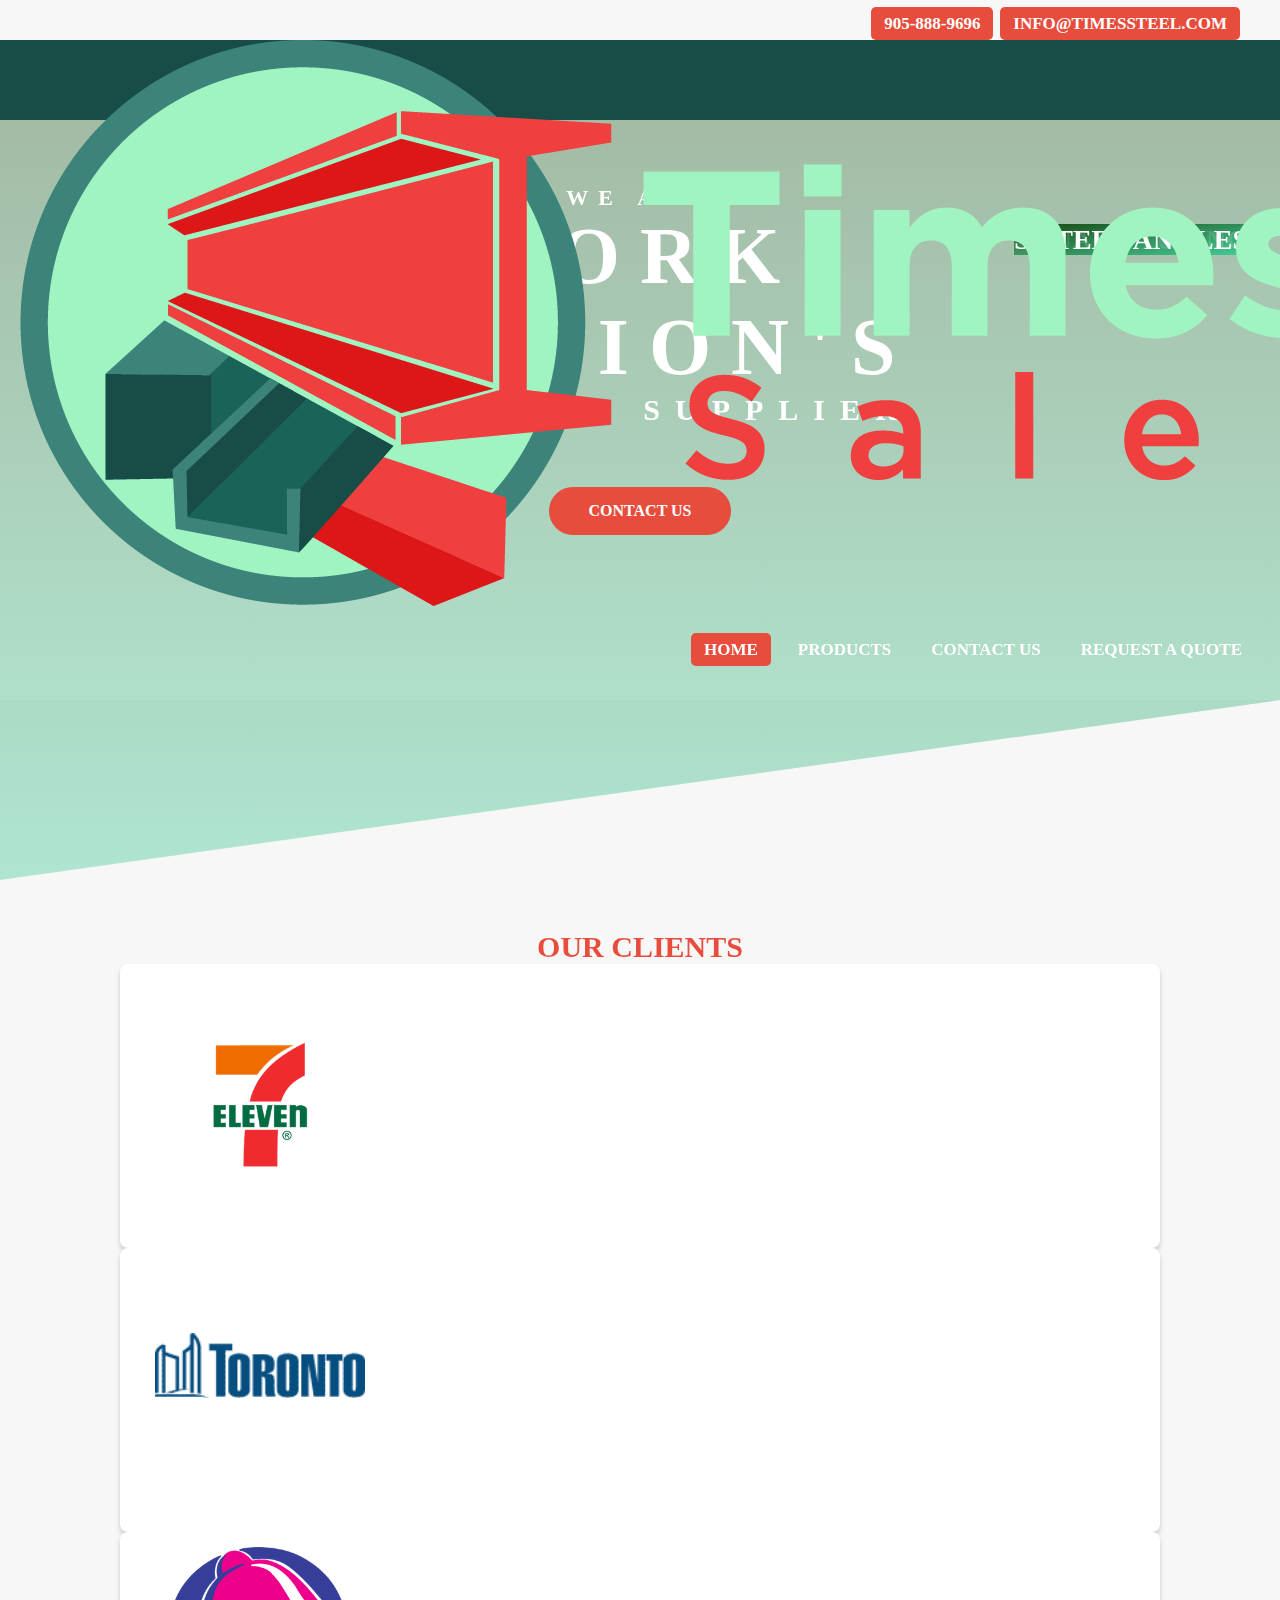
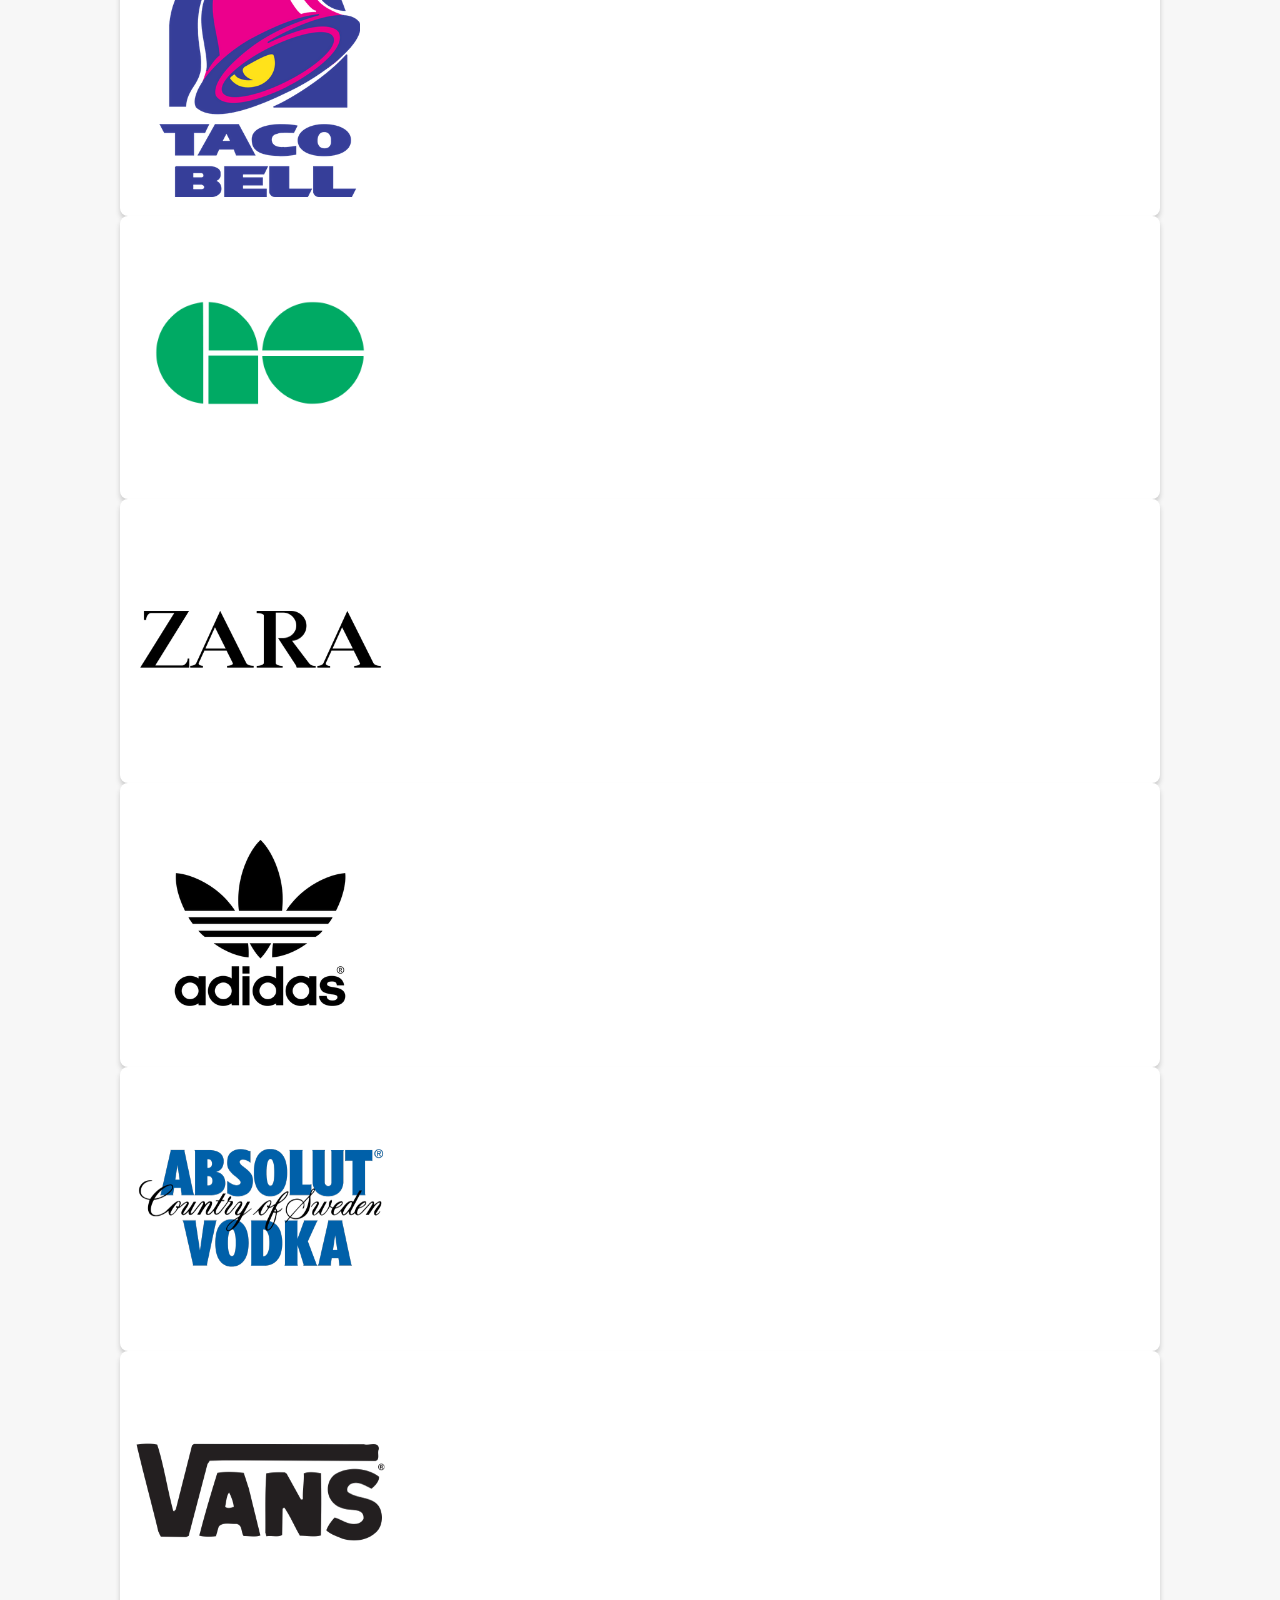
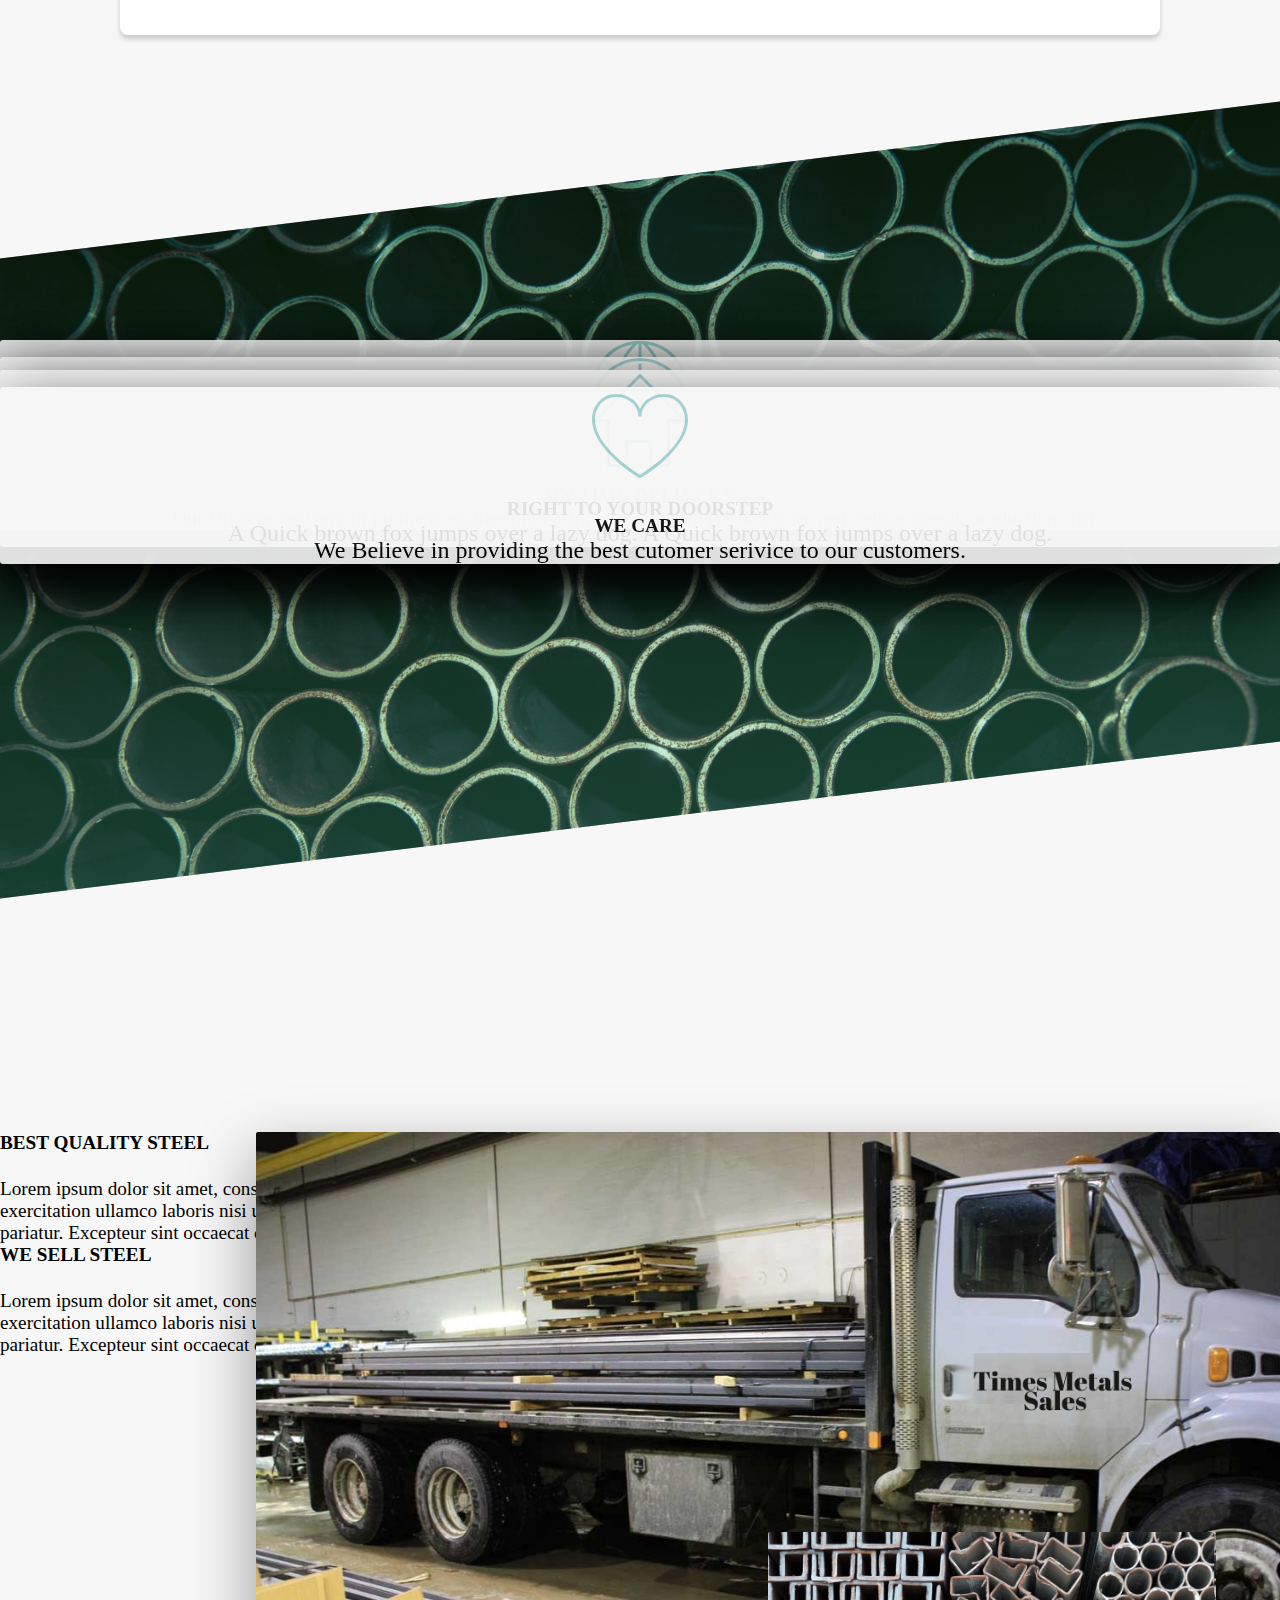
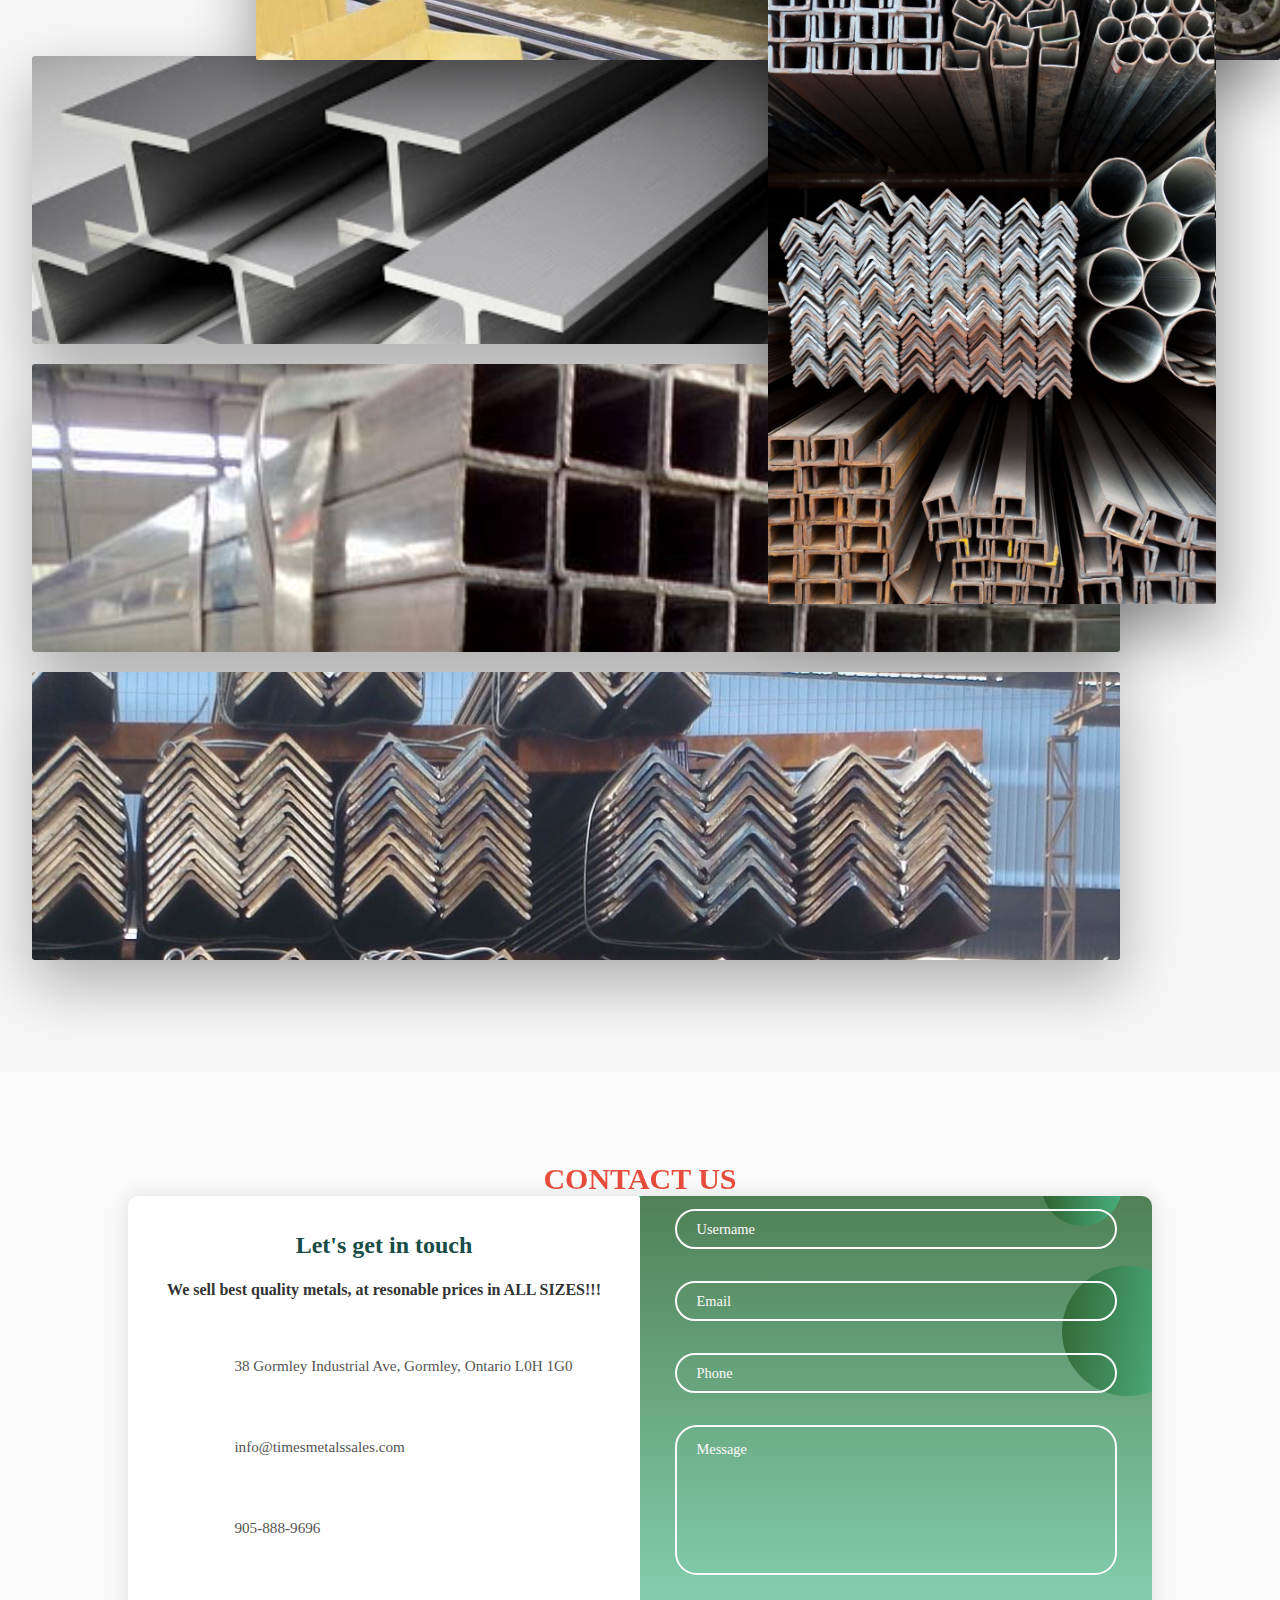
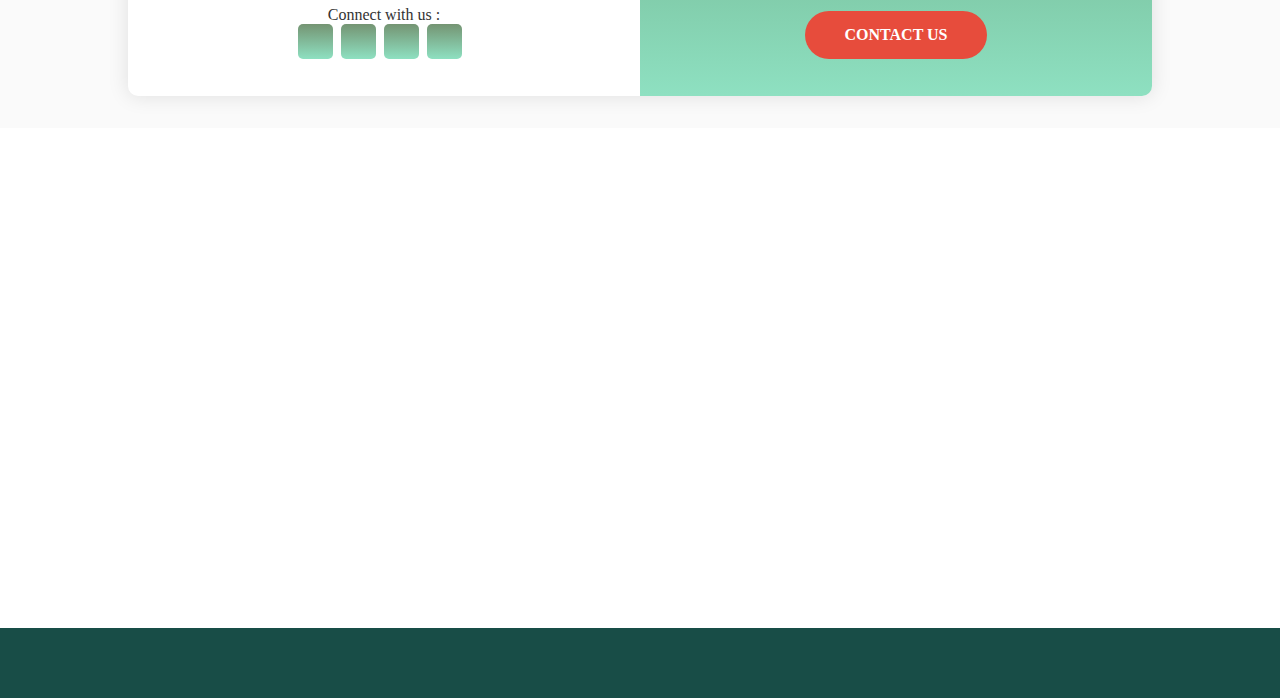
==== commit be6d575f: "Update index.html" ====
--- a/index.html
+++ b/index.html
@@ -8,6 +8,7 @@
   <title>Times Steels Sales</title>
   <link href="https://cdn.jsdelivr.net/npm/bootstrap@5.0.0-beta1/dist/css/bootstrap.min.css" rel="stylesheet" integrity="sha384-giJF6kkoqNQ00vy+HMDP7azOuL0xtbfIcaT9wjKHr8RbDVddVHyTfAAsrekwKmP1" crossorigin="anonymous">
   <link rel="stylesheet" href="css/style.css">
+  <link rel="stylesheet" href="css/style-2.css">
   <link rel="stylesheet" href="https://cdnjs.cloudflare.com/ajax/libs/slick-carousel/1.8.1/slick.min.css">
   <link rel="stylesheet" href="https://cdnjs.cloudflare.com/ajax/libs/slick-carousel/1.8.1/slick-theme.min.css">
   <link rel="stylesheet" type="text/css" href="http://kenwheeler.github.io/slick/slick/slick-theme.css" />
@@ -20,8 +21,10 @@
   <section>
     <div class="p-no">
       <ul>
-        <li class="nav-move"><a href="#" class="active"><i class="fas fa-phone-volume"></i> 905-888-9696 </a></li>
-        <li class="nav-move"><a href="#" class="active"><i class="far fa-envelope"></i> info@timessteel.com </a></li>
+        <li class="nav-move nav-move-1 nav-no"><a href="#" class="active"><i class="fas fa-phone-volume"></i> 905-888-9696 </a></li>
+        <li class="nav-move nav-move-1 nav-email"><a href="#" class="active"><i class="far fa-envelope"></i> info@timessteel.com </a></li>
+        <!-- <p class="nav-p "> Your Friendly Neighbourhood Metals Store</p> -->
+
       </ul>
     </div>
   </section>
@@ -33,7 +36,7 @@
       <label for="check" class="checkbtn">
         <i class="fas fa-bars"></i>
       </label>
-      <label class='logo'> <a href=""><img src="assets/final_logo5.png" height="110" alt=""></a> </label>
+      <label class='logo'> <a href=""><img class="logo-times" src="assets/final_logo5.png" alt=""></a> </label>
 
       <ul>
         <li><a href="#" class='active'>Home</a></li>
@@ -56,7 +59,7 @@
         <span class="heading-primary-3">#1 STEEL SUPPLIER</span>
       </h1>
 
-      <a href="#" class="btn-1 btn-contact-us">Contact us</a>
+      <a href="contact-us.html" class="btn-1 btn-contact-us">Contact us</a>
     </div>
 
   </section>
@@ -85,7 +88,7 @@
       <div class="container">
         <div class="row">
 
-          <div class="col-xl-3 col-lg-6 col-md-6 col-3">
+          <div class="col-xl-3 col-lg-6 col-md-6 col-sm-6  col-12">
             <div class="feature-box fb-1">
               <i class="feature-box__icon icon-basic-world"></i>
               <h3 class="heading-tertiary">Best Raw Material</h3>
@@ -95,7 +98,7 @@
             </div>
           </div>
 
-          <div class="col-xl-3 col-lg-6 col-md-6 col-3">
+          <div class="col-xl-3 col-lg-6 col-md-6 col-sm-6 col-12">
             <div class="feature-box fb-2">
               <i class="feature-box__icon icon-basic-clock"></i>
               <h3 class="heading-tertiary">On Time Delivery</h3>
@@ -105,7 +108,7 @@
             </div>
           </div>
 
-          <div class="col-xl-3 col-lg-6 col-md-6 col-3">
+          <div class="col-xl-3 col-lg-6 col-md-6 col-sm-6 col-12">
             <div class="feature-box fb-3">
               <i class="feature-box__icon icon-basic-home"></i>
               <h3 class="heading-tertiary">Right to your Doorstep</h3>
@@ -115,7 +118,7 @@
             </div>
           </div>
 
-          <div class="col-xl-3 col-lg-6 col-md-6 col-3">
+          <div class="col-xl-3 col-lg-6 col-md-6 col-sm-6 col-12">
             <div class="feature-box fb-4">
               <i class="feature-box__icon icon-basic-heart"></i>
               <h3 class="heading-tertiary">We Care</h3>
@@ -141,32 +144,67 @@
       </div>
 
       <div class="container">
+
         <div class="row ">
-          <div class="col-6">
+
+          <!-- <p class="col-xl-6 col-lg-12 col-md-12 col-sm-12  col-12">AAAAAAAAAAAAAAAAAAAAAAAAAAAAAAAAAAAAAAAAAAAAAAA</p>
+          <p class="col-xl-6 col-lg-12 col-md-12 col-sm-12  col-12">AAAAAAAAAAAAAAAAAAAAAAAAAAAAAAAAAAAAAAAAAAAAAAA</p> -->
+          <div class="col-xl-6 col-lg-12 col-md-12 col-sm-12  col-12">
+            <div class="composition">
+              <img src="assets/steel-truck1.png" alt="" class="composition__photo composition__photo--p2">
+            </div>
+          </div>
+
+          <div class="col-xl-6 col-lg-12 col-md-12 col-sm-12  col-12 parah-1">
             <h3 class="heading-tertiary u-margin-bottom-small section-about-heading">
               Best Quality Steel
             </h3>
-            <p class="paragraph">
+            <p class="paragraph ">
               Lorem ipsum dolor sit amet, consectetur adipisicing elit, sed do eiusmod tempor incididunt ut labore et dolore magna aliqua. Ut enim ad minim veniam, quis nostrud exercitation ullamco laboris nisi ut aliquip ex ea commodo consequat.
               Duis aute irure dolor in reprehenderit in voluptate velit esse cillum dolore eu fugiat nulla pariatur. Excepteur sint occaecat cupidatat non proident, sunt in culpa qui officia deserunt mollit anim id est laborum.
             </p>
-
-            <h3 class="heading-tertiary u-margin-bottom-small section-about-heading">
-              We sell Steel
-            </h3>
-            <p class="paragraph">
-              Lorem ipsum dolor sit amet, consectetur adipisicing elit, sed do eiusmod tempor incididunt ut labore et dolore magna aliqua. Ut enim ad minim veniam, quis nostrud exercitation ullamco laboris nisi ut aliquip ex ea commodo consequat.
-              Duis aute irure dolor in reprehenderit in voluptate velit esse cillum dolore eu fugiat nulla pariatur. Excepteur sint occaecat cupidatat non proident, sunt in culpa qui officia deserunt mollit anim id est laborum.
-            </p>
-          </div>
-          <div class="col-6">
+          </div>
+
+
+
+
+
+
+        </div>
+
+
+
+
+
+        <div class="row">
+          <div class="col-xl-6 col-lg-12 col-md-12 col-sm-12  col-12">
             <div class="composition">
-              <img src="assets/metal.jpg" alt="" class="composition__photo composition__photo--p1">
-              <img src="assets/steel-truck1.png" alt="" class="composition__photo composition__photo--p2">
+
+              <img src="assets/metal-1.jpg" alt="" class="composition__photo composition__photo--p1">
               <img src="assets/mix-bars.jpg" alt="" class="composition__photo composition__photo--p3">
-            </div>
-          </div>
-        </div>
+
+            </div>
+          </div>
+
+            <div class="col-xl-6 col-lg-12 col-md-12 col-sm-12  col-12 parah-1">
+              <div>
+
+
+                <h3 class="heading-tertiary u-margin-bottom-small section-about-heading">
+                  We sell Steel
+                </h3>
+                <p class="paragraph parah-2">
+                  Lorem ipsum dolor sit amet, consectetur adipisicing elit, sed do eiusmod tempor incididunt ut labore et dolore magna aliqua. Ut enim ad minim veniam, quis nostrud exercitation ullamco laboris nisi ut aliquip ex ea commodo consequat.
+                  Duis aute irure dolor in reprehenderit in voluptate velit esse cillum dolore eu fugiat nulla pariatur. Excepteur sint occaecat cupidatat non proident, sunt in culpa qui officia deserunt mollit anim id est laborum.
+                </p>
+              </div>
+            </div>
+
+
+
+        </div>
+
+
       </div>
 
     </section>
@@ -312,11 +350,9 @@
 
     </section> -->
 
-
-    <section class="section-contact" id="contact">
+    <!-- <section class="section-contact" id="contact">
 
       <div class="container-e">
-        <!-- <span class="big-circle"></span> -->
         <h2 class="heading-secondary">
           Contact Us
         </h2>
@@ -392,6 +428,114 @@
                 <span>Message</span>
               </div>
               <a href="#" type="submit" class="btn-1 btn-contact-us">Contact us</a>
+            </form>
+          </div>
+        </div>
+      </div>
+
+    </section> -->
+
+
+
+
+    <section class="section-contact" id="contact">
+
+      <div class="container-e">
+        <img src="img/shape.png" class="square" alt="" />
+        <h2 class="heading-secondary">
+          Contact Us
+        </h2>
+        <img src="img/shape.png" class="square" alt="" />
+        <div class="form">
+          <div class="contact-info">
+            <h3 class="title">Let's get in touch</h3>
+            <!-- <p class="text">
+              Lorem ipsum dolor sit amet consectetur adipisicing elit. Saepe
+              dolorum adipisci recusandae praesentium dicta!
+            </p> -->
+            <p class="text">
+              We sell best quality metals, at resonable prices in ALL SIZES!!!
+            </p>
+
+            <div class="info">
+              <div class="information">
+                <img src="img/location.png" class="icon" alt="" />
+                <i class="fas fa-map-marked-alt fa-2x c-icons"></i>
+                <p>38 Gormley Industrial Ave, Gormley, Ontario L0H 1G0</p>
+              </div>
+              <div class="information">
+                <img src="img/email.png" class="icon" alt="" />
+                <i class="far fa-envelope fa-2x c-icons"></i>
+                <p>info@timesmetalssales.com</p>
+              </div>
+              <div class="information">
+                <img src="img/phone.png" class="icon" alt="" />
+                <i class="fas fa-phone-volume fa-2x c-icons"></i>
+                <p>905-888-9696</p>
+              </div>
+            </div>
+
+            <!-- <div class="info">
+              <div class="information">
+                <img src="img/location.png" class="icon" alt="" />
+                <p>92 Cherry Drive Uniondale, NY 11553</p>
+              </div>
+              <div class="information">
+                <img src="img/email.png" class="icon" alt="" />
+                <p>lorem@ipsum.com</p>
+              </div>
+              <div class="information">
+                <img src="img/phone.png" class="icon" alt="" />
+                <p>123-456-789</p>
+              </div>
+            </div> -->
+
+            <div class="social-media">
+              <p>Connect with us :</p>
+              <div class="social-icons">
+                <a href="#">
+                  <i class="fab fa-facebook-f"></i>
+                </a>
+                <a href="#">
+                  <i class="fab fa-twitter"></i>
+                </a>
+                <a href="#">
+                  <i class="fab fa-instagram"></i>
+                </a>
+                <a href="#">
+                  <i class="fab fa-linkedin-in"></i>
+                </a>
+              </div>
+            </div>
+          </div>
+
+          <div class="contact-form">
+            <span class="circle one"></span>
+            <span class="circle two"></span>
+
+            <form autocomplete="off">
+              <h3 class="title">Contact us</h3>
+              <div class="input-container">
+                <input type="text" name="name" class="input" />
+                <label for="">Username</label>
+                <span>Username</span>
+              </div>
+              <div class="input-container">
+                <input type="email" name="email" class="input" />
+                <label for="">Email</label>
+                <span>Email</span>
+              </div>
+              <div class="input-container">
+                <input type="tel" name="phone" class="input" />
+                <label for="">Phone</label>
+                <span>Phone</span>
+              </div>
+              <div class="input-container textarea">
+                <textarea name="message" class="input"></textarea>
+                <label for="">Message</label>
+                <span>Message</span>
+              </div>
+              <a href="#" class="btn-1 btn-contact-us">Contact us</a>
               <!-- <input type="submit" value="Send" class="btn-1" /> -->
             </form>
           </div>
@@ -399,6 +543,13 @@
       </div>
 
     </section>
+
+
+
+
+
+    <!-- <input type="submit" value="Send" class="btn-1" /> -->
+
 
     <section>
       <div class="contact-map">
@@ -529,49 +680,92 @@
       // infinite:true,
       // variableWidth: true,
 
+      // slidesToShow: 3,
+      // slidesToScroll: 1,
+      // mobileFirst: true,
+      // autoplay: true,
+      // arrows: true,
+      // autoplaySpeed: 2500,
+      // dots: true,
+      // infinite: true,
+      // pauseOnHover: true,
+      //
+      //
+      // variableWidth: true,
+      // centerMode: false,
+      //
+      // responsive: [{
+      //     breakpoint: 1024,
+      //     settings: {
+      //       arrows: false,
+      //       slidesToShow: 3,
+      //       slidesToScroll: 3,
+      //       infinite: true,
+      //       dots: true
+      //     }
+      //   },
+      //   {
+      //     breakpoint: 768,
+      //     settings: {
+      //       arrows: false,
+      //       slidesToShow: 2,
+      //       slidesToScroll: 2,
+      //     }
+      //   },
+      //   {
+      //     breakpoint: 425,
+      //     settings: {
+      //       arrows: false,
+      //       slidesToShow: 1,
+      //       slidesToScroll: 1
+      //     }
+      //   }
+      //   // You can unslick at a given breakpoint now by adding:
+      //   // settings: "unslick"
+      //   // instead of a settings object
+      // ]
+
+      autoplay: false,
+      infinite: true,
+      vertical: false,
+      dots: true,
+      arrows: false,
       slidesToShow: 3,
-      slidesToScroll: 1,
-      mobileFirst: true,
-      autoplay: true,
-      arrows: true,
-      autoplaySpeed: 2500,
-      dots: true,
-      infinite: true,
-      pauseOnHover: true,
-
-      variableWidth: true,
-      centerMode: true,
-
+      slidesToScroll: 3,
+      customPaging: function(slider, i) {},
       responsive: [{
-          breakpoint: 1024,
-          settings: {
-            arrows: false,
-            slidesToShow: 3,
-            slidesToScroll: 3,
-            infinite: true,
-            dots: true
-          }
+        breakpoint: 1024,
+        settings: {
+          slidesToShow: 3,
+          slidesToScroll: 3,
+          arrows: false,
+          vertical: false,
         },
-        {
-          breakpoint: 768,
-          settings: {
-            arrows: false,
-            slidesToShow: 2,
-            slidesToScroll: 2,
-          }
+      }, {
+        breakpoint: 768,
+        settings: {
+          slidesToShow: 2,
+          slidesToScroll: 2,
+          arrows: false,
+          vertical: false,
         },
-        {
-          breakpoint: 425,
-          settings: {
-            arrows: false,
-            slidesToShow: 1,
-            slidesToScroll: 1
-          }
-        }
-        // You can unslick at a given breakpoint now by adding:
-        // settings: "unslick"
-        // instead of a settings object
-      ]
+      }, {
+        breakpoint: 480,
+        settings: {
+          slidesToShow: 1,
+          slidesToScroll: 1,
+          arrows: false,
+          vertical: false,
+        },
+      }]
+
+
+
+
+
+
+
+
       // responsive: [{
       //   breakpoint: 768,
       //   setting: {
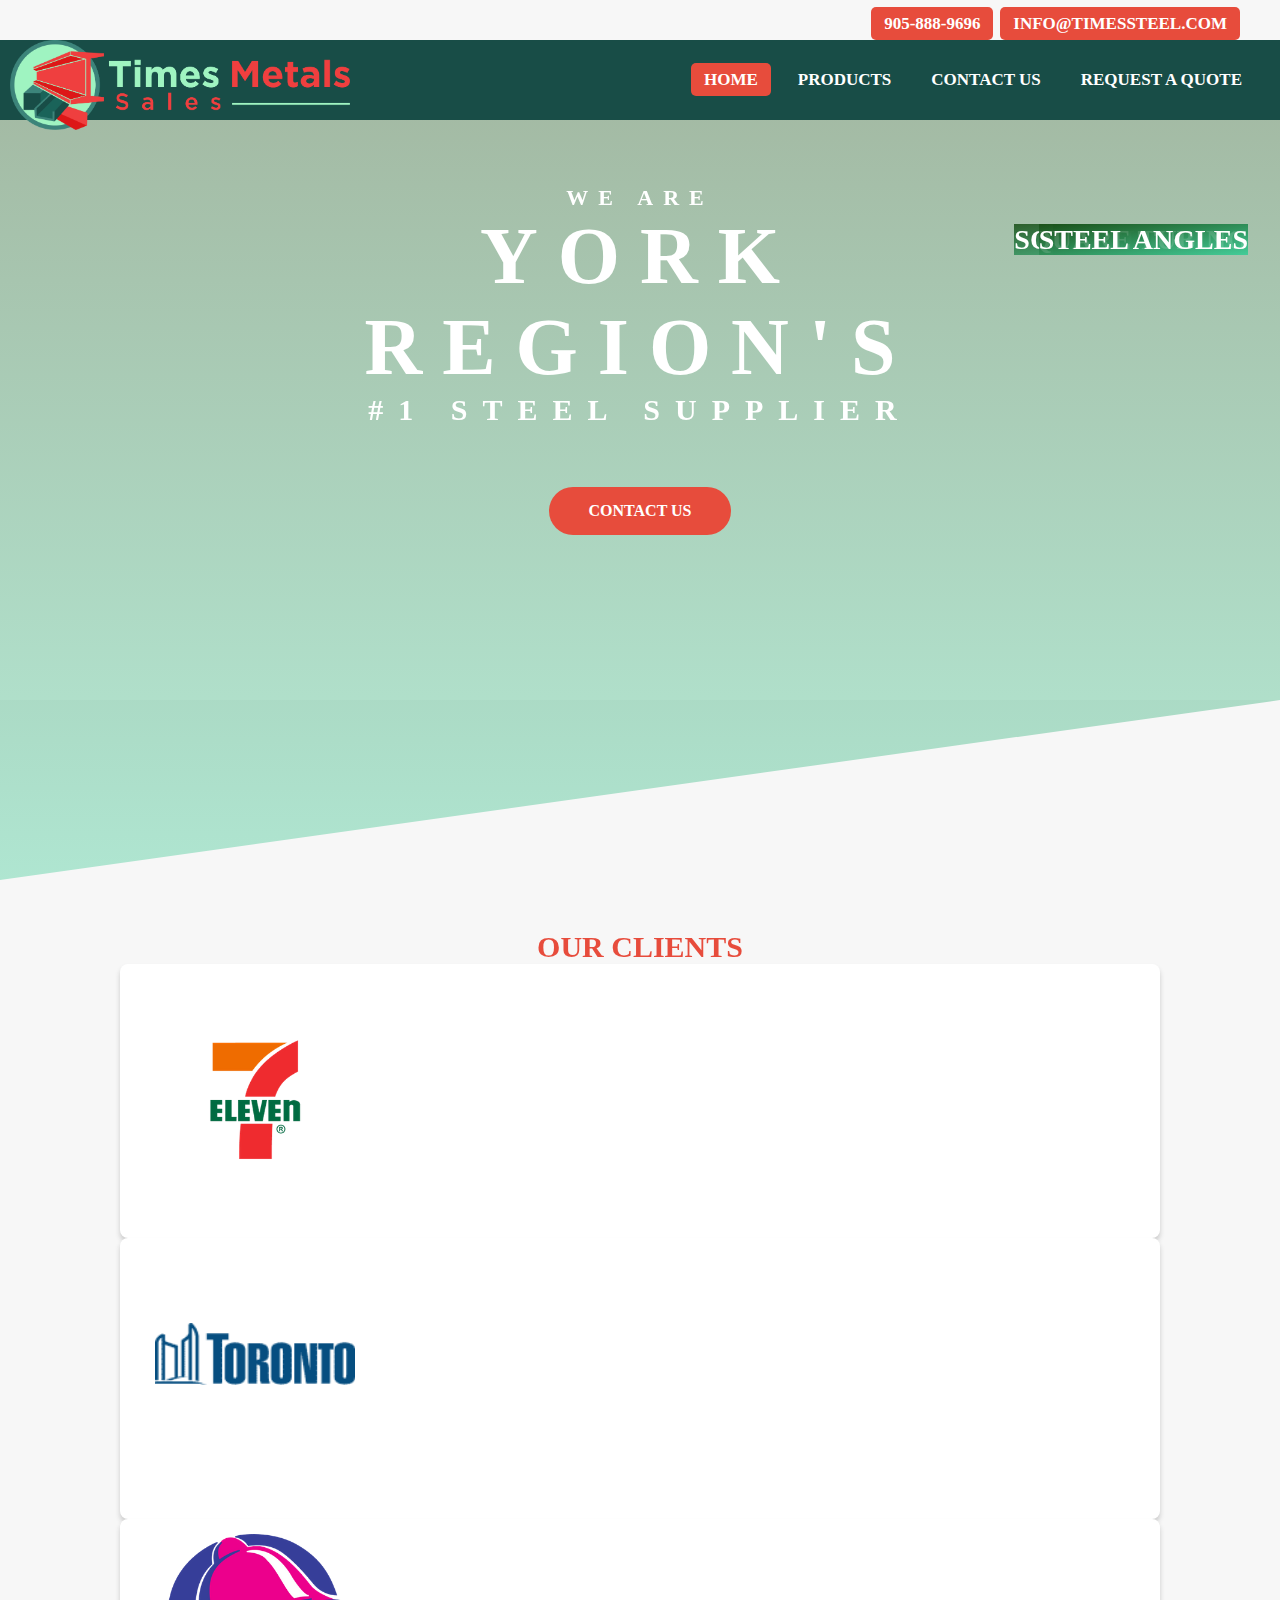
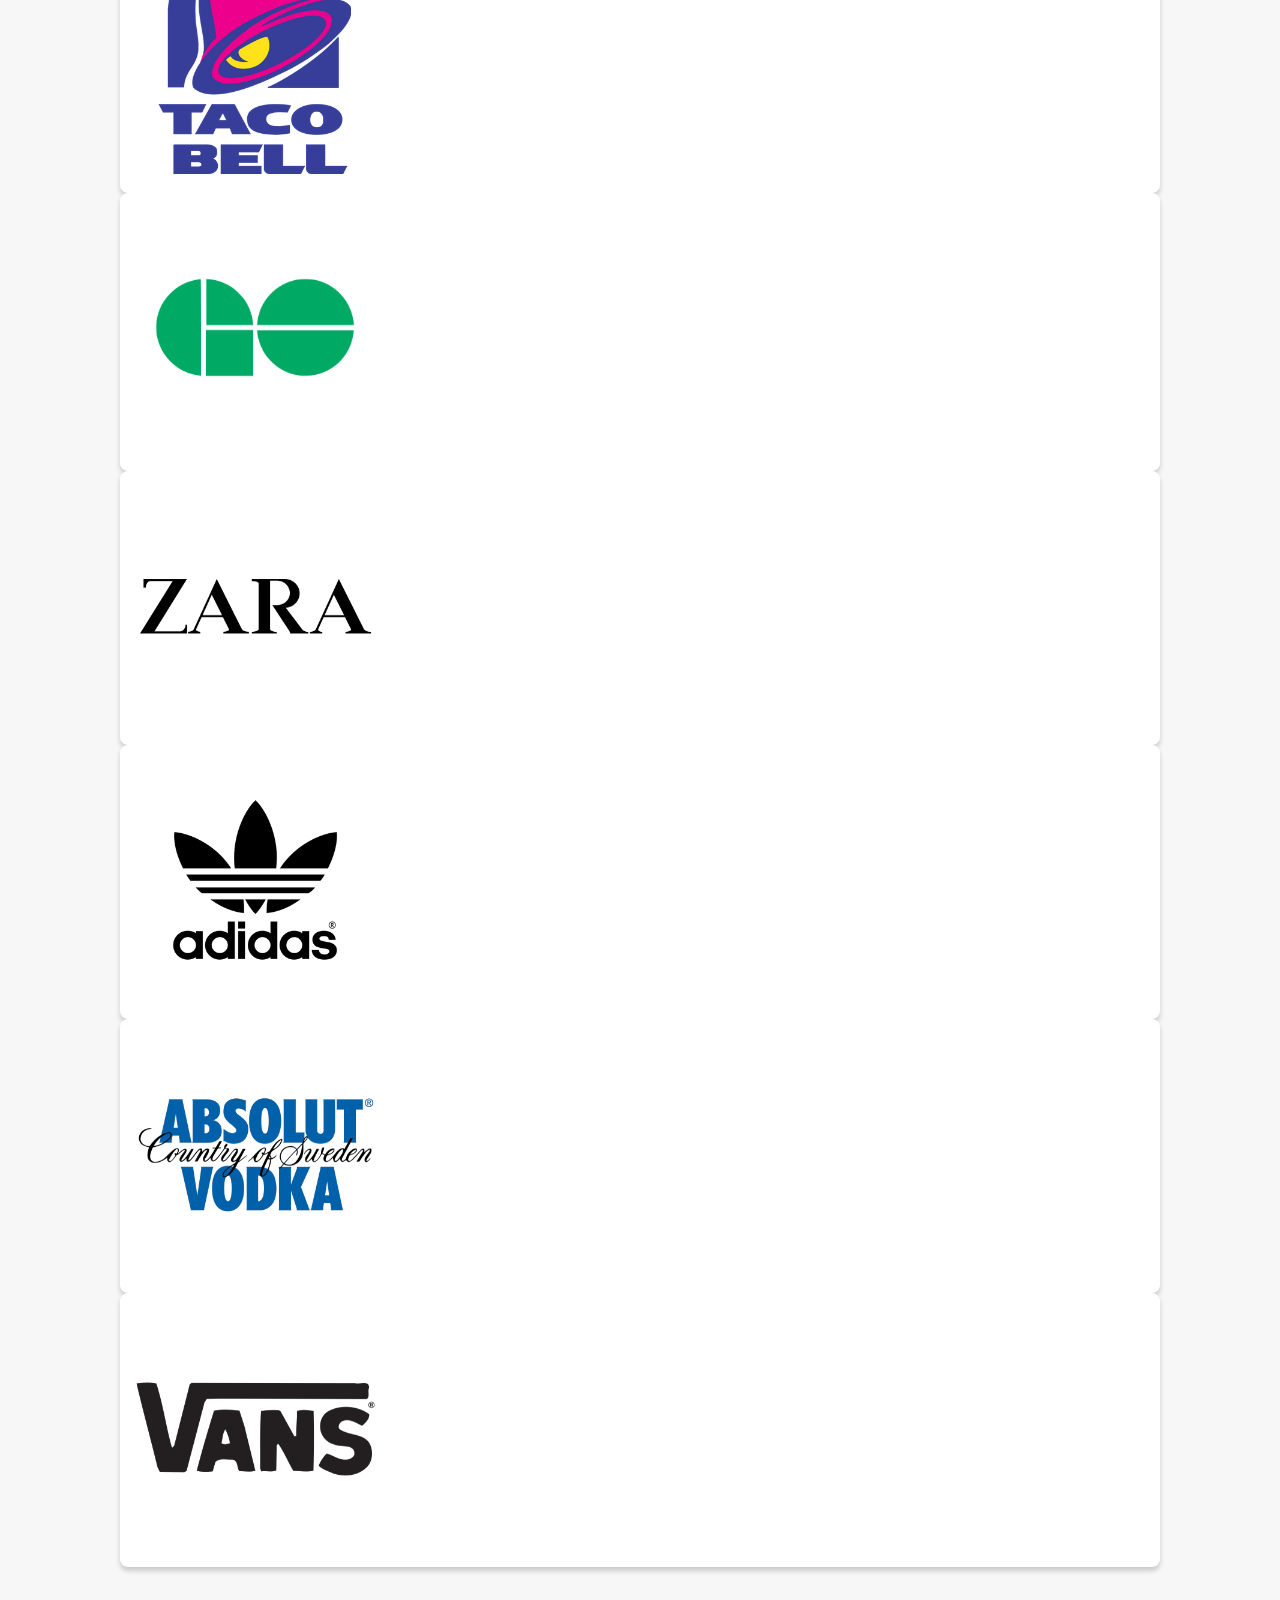
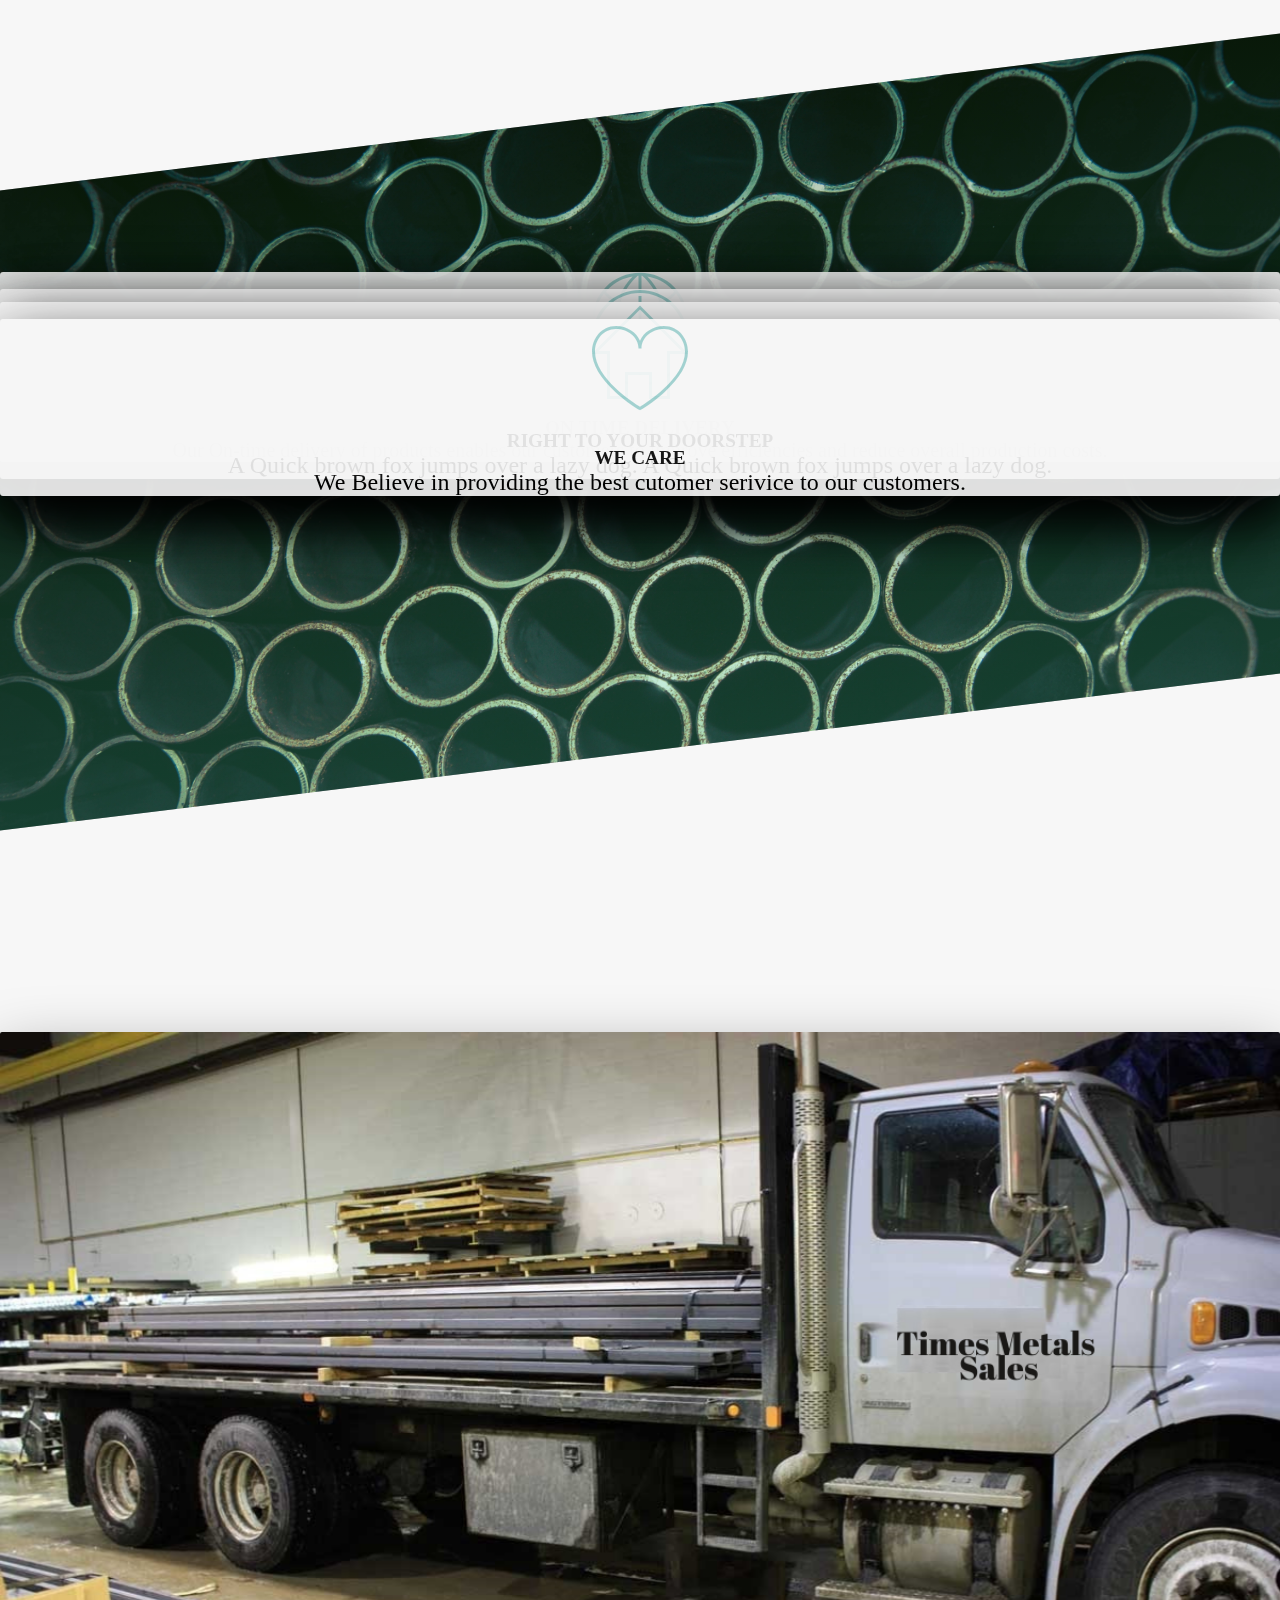
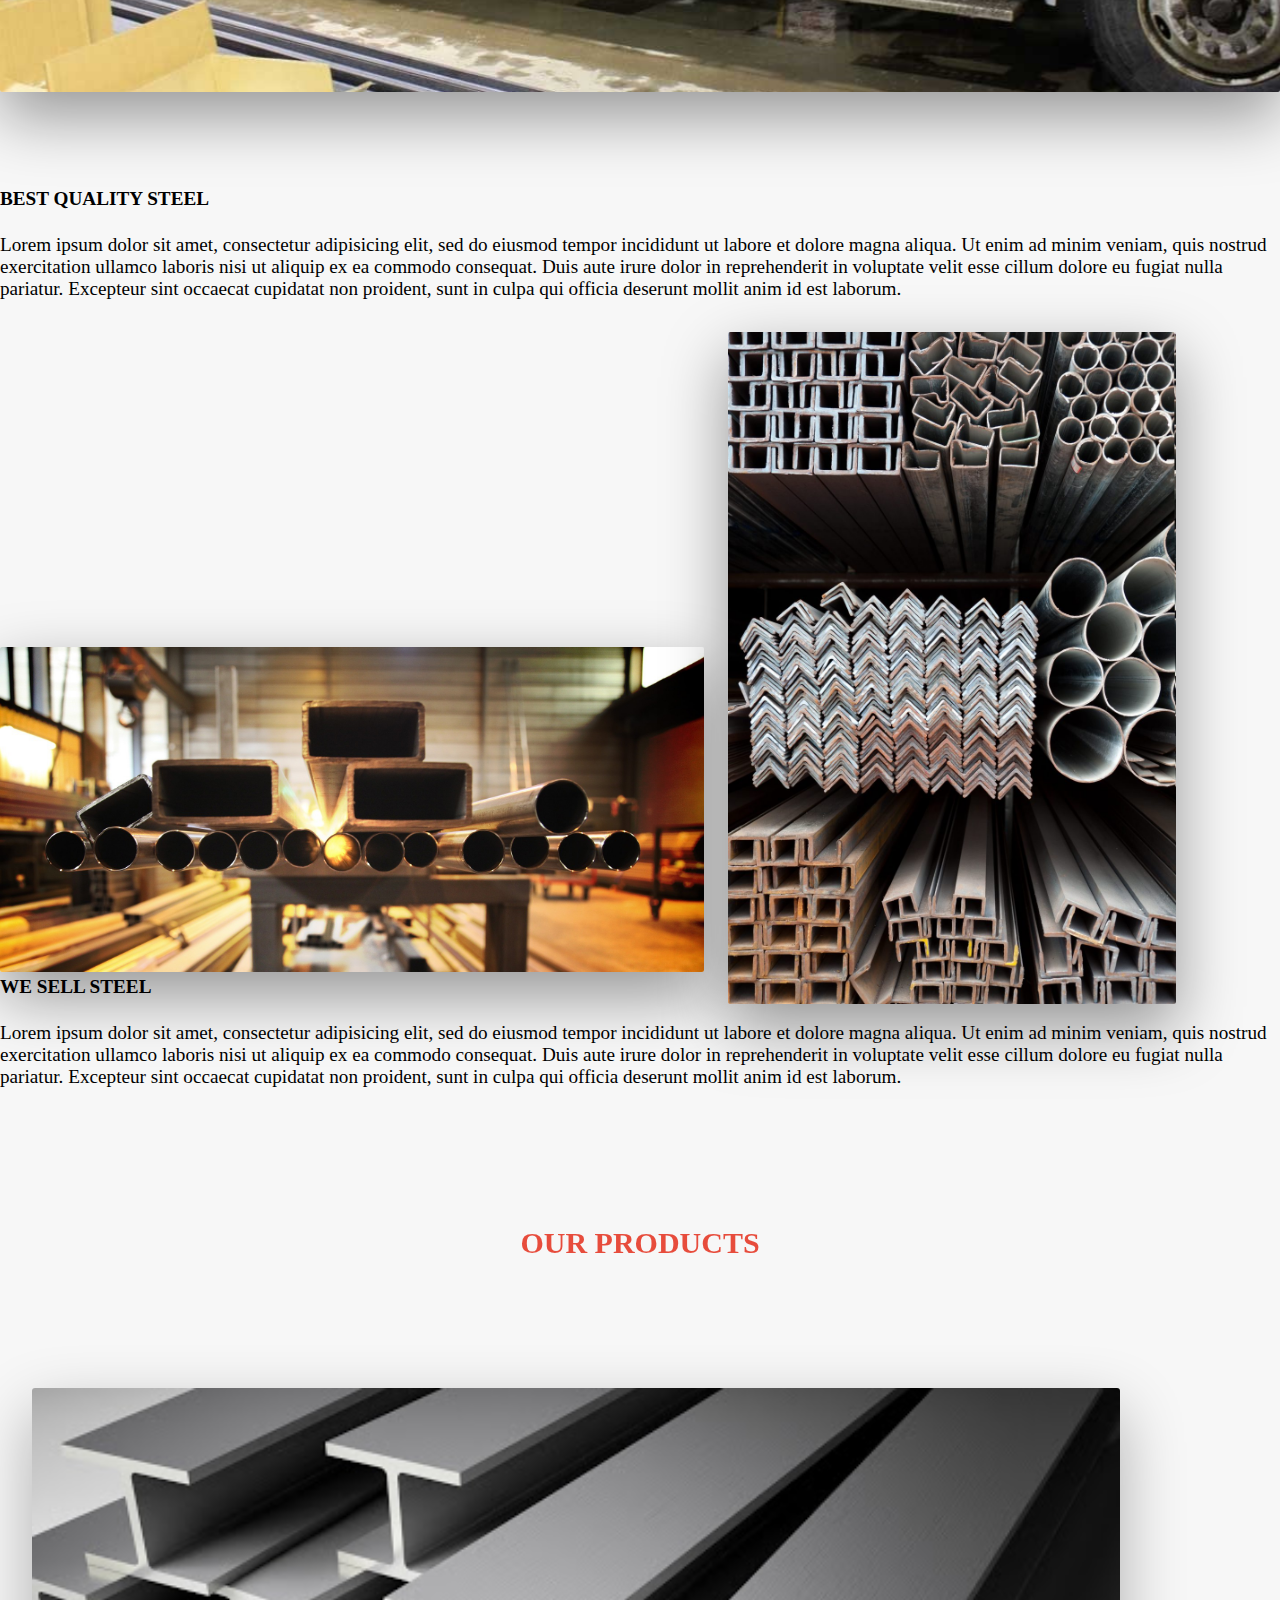
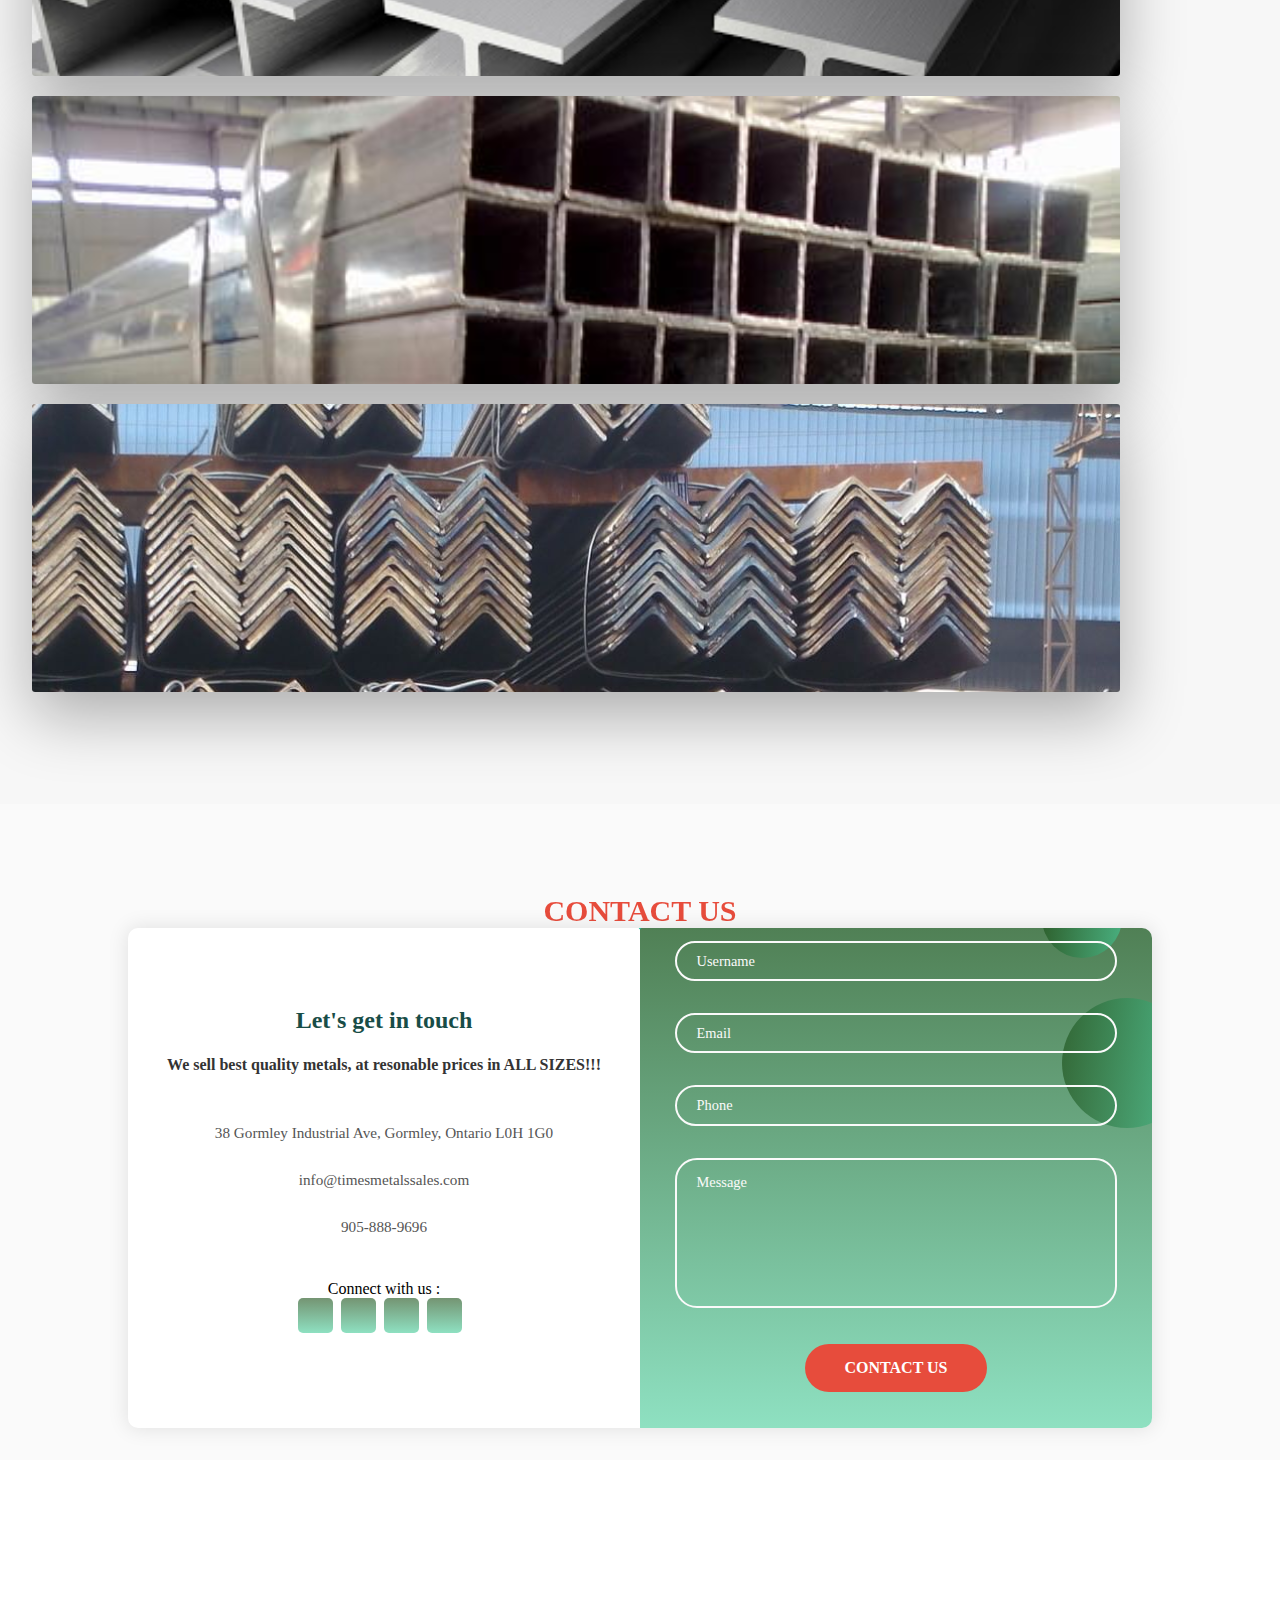
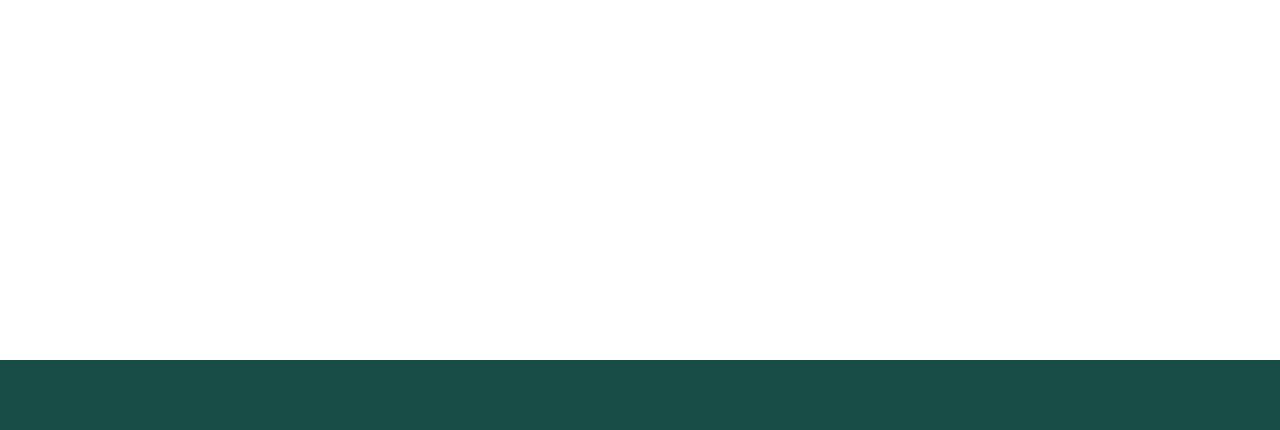
==== commit 1f388284: "Update index.html" ====
--- a/index.html
+++ b/index.html
@@ -725,7 +725,7 @@
       //   // instead of a settings object
       // ]
 
-      autoplay: false,
+      autoplay: true,
       infinite: true,
       vertical: false,
       dots: true,
--- a/css/style.css
+++ b/css/style.css
@@ -121,9 +121,8 @@
 
 
 .logo {
-  margin-top: -18px;
-  height: 80px;
-  margin-left: 20px;
+  margin-top: -14px;
+  margin-left: 10px;
 
   /* color:white;
   font-size: 35px;
@@ -166,7 +165,7 @@
   color: #e74c3c;
   float: right;
   line-height: 80px;
-  margin-right: 40px;
+  margin-right: 20px;
   cursor: pointer;
   display: none;
 }
@@ -174,6 +173,9 @@
   display: none;
 }
 
+.logo-times{
+  /* float: left !important; */
+}
 
 
 
@@ -356,8 +358,31 @@
   /* width: 300px; */
 }
 
+.nav-p{
+  font-size: 12px !important;
+  top: 10px;
+
+  background-color: red;
+}
+
+.slick-slide img {
+  align-self: center;
+}
+
 .logo-slider img {
-  width: 250px;
+  width: 240px;
+  align-items: center;
+}
+
+@media and (max-width: 577){
+  .logo-slider img {
+    width: 200px !important;
+  }
+}
+
+.slider {
+  max-width: 80%;
+  margin: 30px auto;
 }
 
 .container-1 {
@@ -467,21 +492,26 @@
   margin-top: -20vh;
 }
 
+.truck-ph{
+  position: relative;
+  display: inline-block;
+}
+
+
 .composition {
-  position: relative;
-  display: flex;
-  justify-content: space-between;
+  width: 100%;
 }
 
 .composition:hover .composition__photo:not(:hover) {
   transform: scale(.95);
 }
+
 
 .composition__photo {
   width: 55%;
   box-shadow: 0 1.5rem 4rem rgba(0, 0, 0, .4);
   border-radius: 2px;
-  position: absolute;
+  position: relative;
   z-index: 10;
   transition: all .2s;
   outline-offset: 1.2rem;
@@ -489,23 +519,24 @@
 }
 
 .composition__photo--p1 {
-  left: 0;
-  top: 18rem;
-
+  /* left: 100%; */
+  /* top: 2rem; */
+  margin-right: 20px;
 }
 
 .composition__photo--p2 {
-  /* right: 0; */
-  left: 20%;
-  width: 80%;
+  /* right: 30%; */
+  /* left: 110%; */
+  width: 100%;
   margin-right: 20px;
-  /* top: 2rem; */
+  margin-bottom: 60px;
+  top: -2rem;
 }
 
 .composition__photo--p3 {
   /* left: 20%; */
-  left: 60%;
-  top: 18rem;
+  /* left: 160%; */
+  top: 2rem;
   width: 35%;
   margin-right: 20px;
   /* top: 10rem; */
@@ -1014,7 +1045,7 @@
   /* margin-left: 4.5rem; */
 }
 .information {
-  display: flex;
+  /* display: flex; */
   color: #555;
   margin: 0.7rem 0;
   align-items: center;
@@ -1027,12 +1058,12 @@
 }
 
 .social-media {
-  padding: 2rem 0 0 0;
-}
-
-.social-media p {
+  padding: 2rem 0 1rem 0;
+}
+
+/* .social-media p {
   color: #333;
-}
+} */
 
 .social-icons {
   display: flex;
@@ -1144,10 +1175,12 @@
 
   .social-media {
     padding: 1.5rem 0 0 0;
-  }
-}
-
-@media (max-width: 480px) {
+    margin-bottom: 3rem;
+    top: -20px;
+  }
+}
+
+/* @media (max-width: 480px) {
   .container {
     padding: 1.5rem;
   }
@@ -1193,7 +1226,7 @@
   .btn {
     padding: 0.45rem 1.2rem;
   }
-}
+} */
 
 
 .banner{
@@ -1260,7 +1293,7 @@
   padding: 200px 100px;
   /* background-image:linear-gradient( rgba(46,179,214,0.4) , rgba(67,204,152,0.4) ),  url(../assets/cover.jpg); */
   /* background-image: linear-gradient(rgba(24, 77, 21, 0.4), rgba(67, 204, 152, 0.4)), url(../assets/cover.jpg); */
-  background-image: linear-gradient(rgba(46, 204, 113, 0.4), rgba(14, 145, 140, 0.4)), url(../assets/metal.jpg);
+  background-image: linear-gradient(rgba(46, 204, 113, 0.4), rgba(14, 145, 140, 0.4)), url(../assets/metal-1.jpg);
 
   /* background: linear-gradient(to right, #2ecc71, #0e918c); */
   background-attachment: fixed;
@@ -1407,7 +1440,19 @@
   transform: translateY(-1px);
 }
 
-@media (max-width: 1440px){
+
+.logo-times{
+  position: relative;
+  height: 90px;
+  /* top: 10px !important; */
+}
+/* @media (max-width: 425){
+  .logo-times{
+    height: 40px !important;
+  }
+
+} */
+@media  screen and  (max-width: 1440px){
 
 
   .card-heading{
@@ -1420,34 +1465,24 @@
   }
 }
 
-@media (max-width: 990px){
-  label.logo{
-    font-size:20px;
-    padding-left: 50px;
-    margin-top: -20px;
-  }
-  nav ul li a{
-    font-size: 16px;
-  }
-  .section-features{
-    height: 650px;
-  }
+
+/* 1196 */
+@media  screen and  (max-width: 1196px){
   .fb-1{
-    margin-top: -290px !important;
+    margin-top: -280px;
   }
   .fb-2{
-    margin-top: -300px !important;
+    margin-top: -290px;
   }
   .fb-3{
-    margin-top: 10px !important;
+    margin-top: 30px;
   }
   .fb-4{
-    margin-top: 10px !important;
-  }
-
-}
-
-@media (max-width: 1196px){
+    margin-top: 40px;
+  }
+}
+
+@media screen and (max-width: 1024px){
   label.logo{
     z-index: 10 !important;
   }
@@ -1480,55 +1515,132 @@
     right: 0;
   }
 
+
+
+  /* .fb-1{
+    top: -200px;
+  }
+
+
+  .feature-box{
+    top: -20px;
+  } */
+  .section-features{
+    height: 85vh;
+  }
+  .composition__photo--p3{
+    display: none;
+  }
+
+  .composition__photo--p1{
+    width: 100%;
+    margin: 40px auto;
+  }
+
+  .card{
+    margin-top: 20px;
+  }
+  .card-heading{
+    font-size: 28px;
+  }
+
+}
+
+@media screen and (max-width:768px){
+  .heading-primary-2{
+    letter-spacing: 0;
+  }
+  .heading-primary-3{
+  letter-spacing: 0;
+}
+  .heading-primary-1{
+    letter-spacing: 0;
+  }
+.nav-move-1{
+  display: none !important;
+}
+.section-features{
+  height: 95vh;
+}
+.fb-1{
+  margin-top: -280px;
+}
+.fb-2{
+  margin-top: -290px;
+}
+.fb-3{
+  margin-top: 30px;
+}
+.fb-4{
+  margin-top: 30px;
+}
+
+.banner-text{
+  font-size: 2rem;
+}
+}
+
+@media(max-width:425px){
+  .nav-move{
+    display: none;
+  }
+  .nav-p{
+    width: 100%;
+  }
+  .logo-times{
+    height: 75px;
+    top: 13px;
+  }
+  .cover-photo-product{
+    height: 90vh;
+  }
+
+}
+
+@media screen and (max-width: 575px ){
+  .section-features{
+    height: 155vh;
+  }
+
   .fb-1{
     margin-top: -280px;
   }
   .fb-2{
-    margin-top: -290px;
+    margin-top: 30px;
   }
   .fb-3{
     margin-top: 30px;
   }
   .fb-4{
-    margin-top: 40px;
-  }
-
-
-  .composition__photo--p1{
+    margin-top: 30px;
+  }
+}
+
+@media screen and (max-width: 375px ){
+  .section-features{
+    height: 205vh;
+  }
+}
+
+
+
+/* @media screen and (max-width:768px){
+  .heading-primary-2{
+    letter-spacing: 0;
+  }
+  .heading-primary-3{
+  letter-spacing: 0;
+}
+.nav-move{
+  display: none !important;
+}
+} */
+
+/* @media(max-width:425px){
+  .nav-move{
     display: none;
   }
-  .composition__photo--p2{
-    width: 100%;
-    left: -5px;
-  }
-  .composition__photo--p3{
-    width: 65%;
-    left: 15%;
-  }
-
-  .card{
-    margin-top: 20px;
-  }
-  .card-heading{
-    font-size: 28px;
-  }
-
-}
-
-
-@media (max-width: 768px){
-
-
-
-
-
-
-
-  .card-heading{
-    font-size: 2.4rem;
-  }
-}
-
+} */
 
 
 
